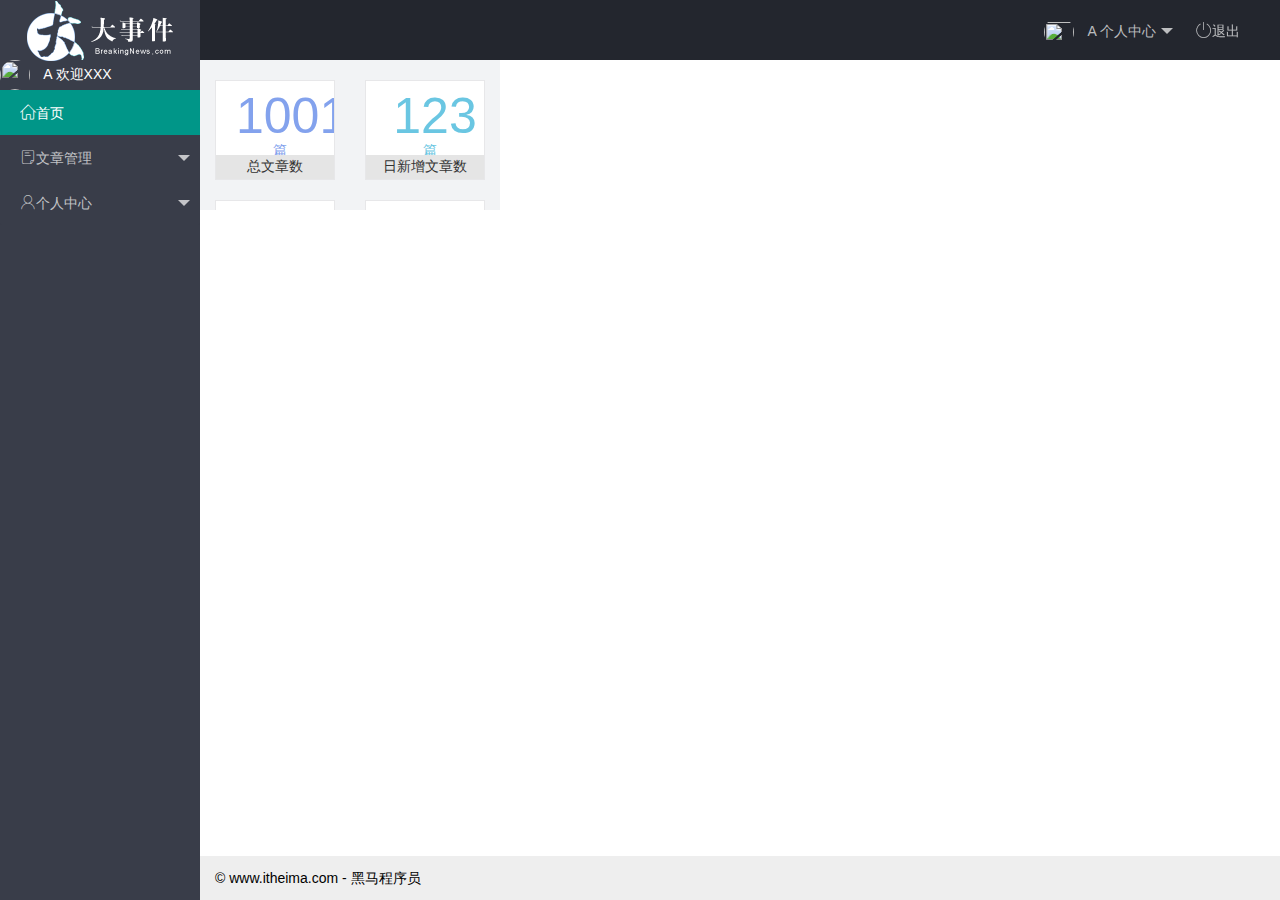
==== index.html @ 80034b75 "完成个人中心功能的开发" ====
<!DOCTYPE html>
<html lang="en">
<head>
    <meta charset="UTF-8">
    <meta http-equiv="X-UA-Compatible" content="IE=edge">
    <meta name="viewport" content="width=device-width, initial-scale=1.0">
    <title>后台主页</title>

    <link rel="stylesheet" href="/assets/lib/layui/css/layui.css"/>
    <link rel="stylesheet" href="/assets/fonts/iconfont.css">
    <link rel="stylesheet" href="/assets/css/index.css"/>
</head>
<body>
    <div class="layui-layout layui-layout-admin">
      <div class="layui-header">
        <div class="layui-logo layui-hide-xs layui-bg-black">
            <img  src="/assets/images/logo.png" alt=""/>
        </div>
        <!-- 头部区域（可配合layui 已有的水平导航） -->
        <ul class="layui-nav layui-layout-right">
          <li class="layui-nav-item layui-hide layui-show-md-inline-block">
            <a href="javascript:;" class="userinfo">
              <img src="//tva1.sinaimg.cn/crop.0.0.118.118.180/5db11ff4gw1e77d3nqrv8j203b03cweg.jpg" class="layui-nav-img">
              <span class="text-avatar">A</span>
              个人中心
            </a>
            <dl class="layui-nav-child">
                <dd><a href="/user/user_info.html" target="fm">基本资料</a></dd>
                <dd><a href="/user/user_avatar.html" target="fm">更换头像</a></dd>
                <dd><a href="/user/user_pwd.html" target="fm">重置密码</a></dd>
              </dl>
            </li>
            <li class="layui-nav-item">
              <a href="javascript:;" id="btnLogout"><span class="iconfont icon-tuichu"></span>退出</a>
            </li>
          </ul>
        </div>
      
      <div class="layui-side layui-bg-black">
        <div class="layui-side-scroll">
          <div class="userinfo">
            <img src="//tva1.sinaimg.cn/crop.0.0.118.118.180/5db11ff4gw1e77d3nqrv8j203b03cweg.jpg" class="layui-nav-img">
            <span class="text-avatar">A</span>
            <span id="welcome">欢迎XXX</span>
          </div>
          <!-- 左侧导航区域（可配合layui已有的垂直导航） -->
          <ul class="layui-nav layui-nav-tree" lay-shrink="all" lay-filter="test">
            <li class="layui-nav-item layui-this"><a href="/home/dashboard.html" target="fm"><span class="iconfont icon-home"></span>首页</a></li>

            <li class="layui-nav-item">
              <a class="" href="javascript:;"><span class="iconfont icon-16"></span>文章管理</a>
              <dl class="layui-nav-child">
                <dd><a href="javascript:;"><i class="layui-icon layui-icon-app"></i> 文章类别</a></dd>
                <dd><a href="javascript:;"><i class="layui-icon layui-icon-app"></i> 文章列表</a></dd>
                <dd><a href="javascript:;"><i class="layui-icon layui-icon-app"></i> 发布文章</a></dd>
              </dl>
            </li>

            <li class="layui-nav-item">
                <a class="" href="javascript:;"><span class="iconfont icon-user"></span>个人中心</a>
                <dl class="layui-nav-child">
                  <dd><a href="/user/user_info.html" target="fm"><i class="layui-icon layui-icon-app"></i> 基本资料</a></dd>
                  <dd><a href="/user/user_avatar.html" target="fm"><i class="layui-icon layui-icon-app"></i> 更换头像</a></dd>
                  <dd><a href="/user/user_pwd.html" target="fm"><i class="layui-icon layui-icon-app"></i> 重置密码</a></dd>
                </dl>
              </li>
          </ul>
        </div>
      </div>

      <!-- 右侧内容主体区 -->
      <div class="layui-body">
            <iframe name="fm" src="/home/dashboard.html" frameborder="0"></iframe>
      </div>
      
      <div class="layui-footer">
        <!-- 底部固定区域 -->
        © www.itheima.com - 黑马程序员
      </div>
    </div>
    
    <!-- 导入layuijs -->
    <script src="/assets/lib/layui/layui.all.js"></script>
    <script src="/assets/lib/jquery.js"></script>
    <script src="/assets/js/baseAPI.js"></script>
    <script src="/assets/js/index.js"></script>
    </body>
</html>
---- assets/lib/layui/css/layui.css ----
/** layui-v2.5.5 MIT License By https://www.layui.com */
 .layui-inline,img{display:inline-block;vertical-align:middle}h1,h2,h3,h4,h5,h6{font-weight:400}.layui-edge,.layui-header,.layui-inline,.layui-main{position:relative}.layui-body,.layui-edge,.layui-elip{overflow:hidden}.layui-btn,.layui-edge,.layui-inline,img{vertical-align:middle}.layui-btn,.layui-disabled,.layui-icon,.layui-unselect{-moz-user-select:none;-webkit-user-select:none;-ms-user-select:none}.layui-elip,.layui-form-checkbox span,.layui-form-pane .layui-form-label{text-overflow:ellipsis;white-space:nowrap}.layui-breadcrumb,.layui-tree-btnGroup{visibility:hidden}blockquote,body,button,dd,div,dl,dt,form,h1,h2,h3,h4,h5,h6,input,li,ol,p,pre,td,textarea,th,ul{margin:0;padding:0;-webkit-tap-highlight-color:rgba(0,0,0,0)}a:active,a:hover{outline:0}img{border:none}li{list-style:none}table{border-collapse:collapse;border-spacing:0}h4,h5,h6{font-size:100%}button,input,optgroup,option,select,textarea{font-family:inherit;font-size:inherit;font-style:inherit;font-weight:inherit;outline:0}pre{white-space:pre-wrap;white-space:-moz-pre-wrap;white-space:-pre-wrap;white-space:-o-pre-wrap;word-wrap:break-word}body{line-height:24px;font:14px Helvetica Neue,Helvetica,PingFang SC,Tahoma,Arial,sans-serif}hr{height:1px;margin:10px 0;border:0;clear:both}a{color:#333;text-decoration:none}a:hover{color:#777}a cite{font-style:normal;*cursor:pointer}.layui-border-box,.layui-border-box *{box-sizing:border-box}.layui-box,.layui-box *{box-sizing:content-box}.layui-clear{clear:both;*zoom:1}.layui-clear:after{content:'\20';clear:both;*zoom:1;display:block;height:0}.layui-inline{*display:inline;*zoom:1}.layui-edge{display:inline-block;width:0;height:0;border-width:6px;border-style:dashed;border-color:transparent}.layui-edge-top{top:-4px;border-bottom-color:#999;border-bottom-style:solid}.layui-edge-right{border-left-color:#999;border-left-style:solid}.layui-edge-bottom{top:2px;border-top-color:#999;border-top-style:solid}.layui-edge-left{border-right-color:#999;border-right-style:solid}.layui-disabled,.layui-disabled:hover{color:#d2d2d2!important;cursor:not-allowed!important}.layui-circle{border-radius:100%}.layui-show{display:block!important}.layui-hide{display:none!important}@font-face{font-family:layui-icon;src:url(../font/iconfont.eot?v=250);src:url(../font/iconfont.eot?v=250#iefix) format('embedded-opentype'),url(../font/iconfont.woff2?v=250) format('woff2'),url(../font/iconfont.woff?v=250) format('woff'),url(../font/iconfont.ttf?v=250) format('truetype'),url(../font/iconfont.svg?v=250#layui-icon) format('svg')}.layui-icon{font-family:layui-icon!important;font-size:16px;font-style:normal;-webkit-font-smoothing:antialiased;-moz-osx-font-smoothing:grayscale}.layui-icon-reply-fill:before{content:"\e611"}.layui-icon-set-fill:before{content:"\e614"}.layui-icon-menu-fill:before{content:"\e60f"}.layui-icon-search:before{content:"\e615"}.layui-icon-share:before{content:"\e641"}.layui-icon-set-sm:before{content:"\e620"}.layui-icon-engine:before{content:"\e628"}.layui-icon-close:before{content:"\1006"}.layui-icon-close-fill:before{content:"\1007"}.layui-icon-chart-screen:before{content:"\e629"}.layui-icon-star:before{content:"\e600"}.layui-icon-circle-dot:before{content:"\e617"}.layui-icon-chat:before{content:"\e606"}.layui-icon-release:before{content:"\e609"}.layui-icon-list:before{content:"\e60a"}.layui-icon-chart:before{content:"\e62c"}.layui-icon-ok-circle:before{content:"\1005"}.layui-icon-layim-theme:before{content:"\e61b"}.layui-icon-table:before{content:"\e62d"}.layui-icon-right:before{content:"\e602"}.layui-icon-left:before{content:"\e603"}.layui-icon-cart-simple:before{content:"\e698"}.layui-icon-face-cry:before{content:"\e69c"}.layui-icon-face-smile:before{content:"\e6af"}.layui-icon-survey:before{content:"\e6b2"}.layui-icon-tree:before{content:"\e62e"}.layui-icon-upload-circle:before{content:"\e62f"}.layui-icon-add-circle:before{content:"\e61f"}.layui-icon-download-circle:before{content:"\e601"}.layui-icon-templeate-1:before{content:"\e630"}.layui-icon-util:before{content:"\e631"}.layui-icon-face-surprised:before{content:"\e664"}.layui-icon-edit:before{content:"\e642"}.layui-icon-speaker:before{content:"\e645"}.layui-icon-down:before{content:"\e61a"}.layui-icon-file:before{content:"\e621"}.layui-icon-layouts:before{content:"\e632"}.layui-icon-rate-half:before{content:"\e6c9"}.layui-icon-add-circle-fine:before{content:"\e608"}.layui-icon-prev-circle:before{content:"\e633"}.layui-icon-read:before{content:"\e705"}.layui-icon-404:before{content:"\e61c"}.layui-icon-carousel:before{content:"\e634"}.layui-icon-help:before{content:"\e607"}.layui-icon-code-circle:before{content:"\e635"}.layui-icon-water:before{content:"\e636"}.layui-icon-username:before{content:"\e66f"}.layui-icon-find-fill:before{content:"\e670"}.layui-icon-about:before{content:"\e60b"}.layui-icon-location:before{content:"\e715"}.layui-icon-up:before{content:"\e619"}.layui-icon-pause:before{content:"\e651"}.layui-icon-date:before{content:"\e637"}.layui-icon-layim-uploadfile:before{content:"\e61d"}.layui-icon-delete:before{content:"\e640"}.layui-icon-play:before{content:"\e652"}.layui-icon-top:before{content:"\e604"}.layui-icon-friends:before{content:"\e612"}.layui-icon-refresh-3:before{content:"\e9aa"}.layui-icon-ok:before{content:"\e605"}.layui-icon-layer:before{content:"\e638"}.layui-icon-face-smile-fine:before{content:"\e60c"}.layui-icon-dollar:before{content:"\e659"}.layui-icon-group:before{content:"\e613"}.layui-icon-layim-download:before{content:"\e61e"}.layui-icon-picture-fine:before{content:"\e60d"}.layui-icon-link:before{content:"\e64c"}.layui-icon-diamond:before{content:"\e735"}.layui-icon-log:before{content:"\e60e"}.layui-icon-rate-solid:before{content:"\e67a"}.layui-icon-fonts-del:before{content:"\e64f"}.layui-icon-unlink:before{content:"\e64d"}.layui-icon-fonts-clear:before{content:"\e639"}.layui-icon-triangle-r:before{content:"\e623"}.layui-icon-circle:before{content:"\e63f"}.layui-icon-radio:before{content:"\e643"}.layui-icon-align-center:before{content:"\e647"}.layui-icon-align-right:before{content:"\e648"}.layui-icon-align-left:before{content:"\e649"}.layui-icon-loading-1:before{content:"\e63e"}.layui-icon-return:before{content:"\e65c"}.layui-icon-fonts-strong:before{content:"\e62b"}.layui-icon-upload:before{content:"\e67c"}.layui-icon-dialogue:before{content:"\e63a"}.layui-icon-video:before{content:"\e6ed"}.layui-icon-headset:before{content:"\e6fc"}.layui-icon-cellphone-fine:before{content:"\e63b"}.layui-icon-add-1:before{content:"\e654"}.layui-icon-face-smile-b:before{content:"\e650"}.layui-icon-fonts-html:before{content:"\e64b"}.layui-icon-form:before{content:"\e63c"}.layui-icon-cart:before{content:"\e657"}.layui-icon-camera-fill:before{content:"\e65d"}.layui-icon-tabs:before{content:"\e62a"}.layui-icon-fonts-code:before{content:"\e64e"}.layui-icon-fire:before{content:"\e756"}.layui-icon-set:before{content:"\e716"}.layui-icon-fonts-u:before{content:"\e646"}.layui-icon-triangle-d:before{content:"\e625"}.layui-icon-tips:before{content:"\e702"}.layui-icon-picture:before{content:"\e64a"}.layui-icon-more-vertical:before{content:"\e671"}.layui-icon-flag:before{content:"\e66c"}.layui-icon-loading:before{content:"\e63d"}.layui-icon-fonts-i:before{content:"\e644"}.layui-icon-refresh-1:before{content:"\e666"}.layui-icon-rmb:before{content:"\e65e"}.layui-icon-home:before{content:"\e68e"}.layui-icon-user:before{content:"\e770"}.layui-icon-notice:before{content:"\e667"}.layui-icon-login-weibo:before{content:"\e675"}.layui-icon-voice:before{content:"\e688"}.layui-icon-upload-drag:before{content:"\e681"}.layui-icon-login-qq:before{content:"\e676"}.layui-icon-snowflake:before{content:"\e6b1"}.layui-icon-file-b:before{content:"\e655"}.layui-icon-template:before{content:"\e663"}.layui-icon-auz:before{content:"\e672"}.layui-icon-console:before{content:"\e665"}.layui-icon-app:before{content:"\e653"}.layui-icon-prev:before{content:"\e65a"}.layui-icon-website:before{content:"\e7ae"}.layui-icon-next:before{content:"\e65b"}.layui-icon-component:before{content:"\e857"}.layui-icon-more:before{content:"\e65f"}.layui-icon-login-wechat:before{content:"\e677"}.layui-icon-shrink-right:before{content:"\e668"}.layui-icon-spread-left:before{content:"\e66b"}.layui-icon-camera:before{content:"\e660"}.layui-icon-note:before{content:"\e66e"}.layui-icon-refresh:before{content:"\e669"}.layui-icon-female:before{content:"\e661"}.layui-icon-male:before{content:"\e662"}.layui-icon-password:before{content:"\e673"}.layui-icon-senior:before{content:"\e674"}.layui-icon-theme:before{content:"\e66a"}.layui-icon-tread:before{content:"\e6c5"}.layui-icon-praise:before{content:"\e6c6"}.layui-icon-star-fill:before{content:"\e658"}.layui-icon-rate:before{content:"\e67b"}.layui-icon-template-1:before{content:"\e656"}.layui-icon-vercode:before{content:"\e679"}.layui-icon-cellphone:before{content:"\e678"}.layui-icon-screen-full:before{content:"\e622"}.layui-icon-screen-restore:before{content:"\e758"}.layui-icon-cols:before{content:"\e610"}.layui-icon-export:before{content:"\e67d"}.layui-icon-print:before{content:"\e66d"}.layui-icon-slider:before{content:"\e714"}.layui-icon-addition:before{content:"\e624"}.layui-icon-subtraction:before{content:"\e67e"}.layui-icon-service:before{content:"\e626"}.layui-icon-transfer:before{content:"\e691"}.layui-main{width:1140px;margin:0 auto}.layui-header{z-index:1000;height:60px}.layui-header a:hover{transition:all .5s;-webkit-transition:all .5s}.layui-side{position:fixed;left:0;top:0;bottom:0;z-index:999;width:200px;overflow-x:hidden}.layui-side-scroll{position:relative;width:220px;height:100%;overflow-x:hidden}.layui-body{position:absolute;left:200px;right:0;top:0;bottom:0;z-index:998;width:auto;overflow-y:auto;box-sizing:border-box}.layui-layout-body{overflow:hidden}.layui-layout-admin .layui-header{background-color:#23262E}.layui-layout-admin .layui-side{top:60px;width:200px;overflow-x:hidden}.layui-layout-admin .layui-body{position:fixed;top:60px;bottom:44px}.layui-layout-admin .layui-main{width:auto;margin:0 15px}.layui-layout-admin .layui-footer{position:fixed;left:200px;right:0;bottom:0;height:44px;line-height:44px;padding:0 15px;background-color:#eee}.layui-layout-admin .layui-logo{position:absolute;left:0;top:0;width:200px;height:100%;line-height:60px;text-align:center;color:#009688;font-size:16px}.layui-layout-admin .layui-header .layui-nav{background:0 0}.layui-layout-left{position:absolute!important;left:200px;top:0}.layui-layout-right{position:absolute!important;right:0;top:0}.layui-container{position:relative;margin:0 auto;padding:0 15px;box-sizing:border-box}.layui-fluid{position:relative;margin:0 auto;padding:0 15px}.layui-row:after,.layui-row:before{content:'';display:block;clear:both}.layui-col-lg1,.layui-col-lg10,.layui-col-lg11,.layui-col-lg12,.layui-col-lg2,.layui-col-lg3,.layui-col-lg4,.layui-col-lg5,.layui-col-lg6,.layui-col-lg7,.layui-col-lg8,.layui-col-lg9,.layui-col-md1,.layui-col-md10,.layui-col-md11,.layui-col-md12,.layui-col-md2,.layui-col-md3,.layui-col-md4,.layui-col-md5,.layui-col-md6,.layui-col-md7,.layui-col-md8,.layui-col-md9,.layui-col-sm1,.layui-col-sm10,.layui-col-sm11,.layui-col-sm12,.layui-col-sm2,.layui-col-sm3,.layui-col-sm4,.layui-col-sm5,.layui-col-sm6,.layui-col-sm7,.layui-col-sm8,.layui-col-sm9,.layui-col-xs1,.layui-col-xs10,.layui-col-xs11,.layui-col-xs12,.layui-col-xs2,.layui-col-xs3,.layui-col-xs4,.layui-col-xs5,.layui-col-xs6,.layui-col-xs7,.layui-col-xs8,.layui-col-xs9{position:relative;display:block;box-sizing:border-box}.layui-col-xs1,.layui-col-xs10,.layui-col-xs11,.layui-col-xs12,.layui-col-xs2,.layui-col-xs3,.layui-col-xs4,.layui-col-xs5,.layui-col-xs6,.layui-col-xs7,.layui-col-xs8,.layui-col-xs9{float:left}.layui-col-xs1{width:8.33333333%}.layui-col-xs2{width:16.66666667%}.layui-col-xs3{width:25%}.layui-col-xs4{width:33.33333333%}.layui-col-xs5{width:41.66666667%}.layui-col-xs6{width:50%}.layui-col-xs7{width:58.33333333%}.layui-col-xs8{width:66.66666667%}.layui-col-xs9{width:75%}.layui-col-xs10{width:83.33333333%}.layui-col-xs11{width:91.66666667%}.layui-col-xs12{width:100%}.layui-col-xs-offset1{margin-left:8.33333333%}.layui-col-xs-offset2{margin-left:16.66666667%}.layui-col-xs-offset3{margin-left:25%}.layui-col-xs-offset4{margin-left:33.33333333%}.layui-col-xs-offset5{margin-left:41.66666667%}.layui-col-xs-offset6{margin-left:50%}.layui-col-xs-offset7{margin-left:58.33333333%}.layui-col-xs-offset8{margin-left:66.66666667%}.layui-col-xs-offset9{margin-left:75%}.layui-col-xs-offset10{margin-left:83.33333333%}.layui-col-xs-offset11{margin-left:91.66666667%}.layui-col-xs-offset12{margin-left:100%}@media screen and (max-width:768px){.layui-hide-xs{display:none!important}.layui-show-xs-block{display:block!important}.layui-show-xs-inline{display:inline!important}.layui-show-xs-inline-block{display:inline-block!important}}@media screen and (min-width:768px){.layui-container{width:750px}.layui-hide-sm{display:none!important}.layui-show-sm-block{display:block!important}.layui-show-sm-inline{display:inline!important}.layui-show-sm-inline-block{display:inline-block!important}.layui-col-sm1,.layui-col-sm10,.layui-col-sm11,.layui-col-sm12,.layui-col-sm2,.layui-col-sm3,.layui-col-sm4,.layui-col-sm5,.layui-col-sm6,.layui-col-sm7,.layui-col-sm8,.layui-col-sm9{float:left}.layui-col-sm1{width:8.33333333%}.layui-col-sm2{width:16.66666667%}.layui-col-sm3{width:25%}.layui-col-sm4{width:33.33333333%}.layui-col-sm5{width:41.66666667%}.layui-col-sm6{width:50%}.layui-col-sm7{width:58.33333333%}.layui-col-sm8{width:66.66666667%}.layui-col-sm9{width:75%}.layui-col-sm10{width:83.33333333%}.layui-col-sm11{width:91.66666667%}.layui-col-sm12{width:100%}.layui-col-sm-offset1{margin-left:8.33333333%}.layui-col-sm-offset2{margin-left:16.66666667%}.layui-col-sm-offset3{margin-left:25%}.layui-col-sm-offset4{margin-left:33.33333333%}.layui-col-sm-offset5{margin-left:41.66666667%}.layui-col-sm-offset6{margin-left:50%}.layui-col-sm-offset7{margin-left:58.33333333%}.layui-col-sm-offset8{margin-left:66.66666667%}.layui-col-sm-offset9{margin-left:75%}.layui-col-sm-offset10{margin-left:83.33333333%}.layui-col-sm-offset11{margin-left:91.66666667%}.layui-col-sm-offset12{margin-left:100%}}@media screen and (min-width:992px){.layui-container{width:970px}.layui-hide-md{display:none!important}.layui-show-md-block{display:block!important}.layui-show-md-inline{display:inline!important}.layui-show-md-inline-block{display:inline-block!important}.layui-col-md1,.layui-col-md10,.layui-col-md11,.layui-col-md12,.layui-col-md2,.layui-col-md3,.layui-col-md4,.layui-col-md5,.layui-col-md6,.layui-col-md7,.layui-col-md8,.layui-col-md9{float:left}.layui-col-md1{width:8.33333333%}.layui-col-md2{width:16.66666667%}.layui-col-md3{width:25%}.layui-col-md4{width:33.33333333%}.layui-col-md5{width:41.66666667%}.layui-col-md6{width:50%}.layui-col-md7{width:58.33333333%}.layui-col-md8{width:66.66666667%}.layui-col-md9{width:75%}.layui-col-md10{width:83.33333333%}.layui-col-md11{width:91.66666667%}.layui-col-md12{width:100%}.layui-col-md-offset1{margin-left:8.33333333%}.layui-col-md-offset2{margin-left:16.66666667%}.layui-col-md-offset3{margin-left:25%}.layui-col-md-offset4{margin-left:33.33333333%}.layui-col-md-offset5{margin-left:41.66666667%}.layui-col-md-offset6{margin-left:50%}.layui-col-md-offset7{margin-left:58.33333333%}.layui-col-md-offset8{margin-left:66.66666667%}.layui-col-md-offset9{margin-left:75%}.layui-col-md-offset10{margin-left:83.33333333%}.layui-col-md-offset11{margin-left:91.66666667%}.layui-col-md-offset12{margin-left:100%}}@media screen and (min-width:1200px){.layui-container{width:1170px}.layui-hide-lg{display:none!important}.layui-show-lg-block{display:block!important}.layui-show-lg-inline{display:inline!important}.layui-show-lg-inline-block{display:inline-block!important}.layui-col-lg1,.layui-col-lg10,.layui-col-lg11,.layui-col-lg12,.layui-col-lg2,.layui-col-lg3,.layui-col-lg4,.layui-col-lg5,.layui-col-lg6,.layui-col-lg7,.layui-col-lg8,.layui-col-lg9{float:left}.layui-col-lg1{width:8.33333333%}.layui-col-lg2{width:16.66666667%}.layui-col-lg3{width:25%}.layui-col-lg4{width:33.33333333%}.layui-col-lg5{width:41.66666667%}.layui-col-lg6{width:50%}.layui-col-lg7{width:58.33333333%}.layui-col-lg8{width:66.66666667%}.layui-col-lg9{width:75%}.layui-col-lg10{width:83.33333333%}.layui-col-lg11{width:91.66666667%}.layui-col-lg12{width:100%}.layui-col-lg-offset1{margin-left:8.33333333%}.layui-col-lg-offset2{margin-left:16.66666667%}.layui-col-lg-offset3{margin-left:25%}.layui-col-lg-offset4{margin-left:33.33333333%}.layui-col-lg-offset5{margin-left:41.66666667%}.layui-col-lg-offset6{margin-left:50%}.layui-col-lg-offset7{margin-left:58.33333333%}.layui-col-lg-offset8{margin-left:66.66666667%}.layui-col-lg-offset9{margin-left:75%}.layui-col-lg-offset10{margin-left:83.33333333%}.layui-col-lg-offset11{margin-left:91.66666667%}.layui-col-lg-offset12{margin-left:100%}}.layui-col-space1{margin:-.5px}.layui-col-space1>*{padding:.5px}.layui-col-space3{margin:-1.5px}.layui-col-space3>*{padding:1.5px}.layui-col-space5{margin:-2.5px}.layui-col-space5>*{padding:2.5px}.layui-col-space8{margin:-3.5px}.layui-col-space8>*{padding:3.5px}.layui-col-space10{margin:-5px}.layui-col-space10>*{padding:5px}.layui-col-space12{margin:-6px}.layui-col-space12>*{padding:6px}.layui-col-space15{margin:-7.5px}.layui-col-space15>*{padding:7.5px}.layui-col-space18{margin:-9px}.layui-col-space18>*{padding:9px}.layui-col-space20{margin:-10px}.layui-col-space20>*{padding:10px}.layui-col-space22{margin:-11px}.layui-col-space22>*{padding:11px}.layui-col-space25{margin:-12.5px}.layui-col-space25>*{padding:12.5px}.layui-col-space30{margin:-15px}.layui-col-space30>*{padding:15px}.layui-btn,.layui-input,.layui-select,.layui-textarea,.layui-upload-button{outline:0;-webkit-appearance:none;transition:all .3s;-webkit-transition:all .3s;box-sizing:border-box}.layui-elem-quote{margin-bottom:10px;padding:15px;line-height:22px;border-left:5px solid #009688;border-radius:0 2px 2px 0;background-color:#f2f2f2}.layui-quote-nm{border-style:solid;border-width:1px 1px 1px 5px;background:0 0}.layui-elem-field{margin-bottom:10px;padding:0;border-width:1px;border-style:solid}.layui-elem-field legend{margin-left:20px;padding:0 10px;font-size:20px;font-weight:300}.layui-field-title{margin:10px 0 20px;border-width:1px 0 0}.layui-field-box{padding:10px 15px}.layui-field-title .layui-field-box{padding:10px 0}.layui-progress{position:relative;height:6px;border-radius:20px;background-color:#e2e2e2}.layui-progress-bar{position:absolute;left:0;top:0;width:0;max-width:100%;height:6px;border-radius:20px;text-align:right;background-color:#5FB878;transition:all .3s;-webkit-transition:all .3s}.layui-progress-big,.layui-progress-big .layui-progress-bar{height:18px;line-height:18px}.layui-progress-text{position:relative;top:-20px;line-height:18px;font-size:12px;color:#666}.layui-progress-big .layui-progress-text{position:static;padding:0 10px;color:#fff}.layui-collapse{border-width:1px;border-style:solid;border-radius:2px}.layui-colla-content,.layui-colla-item{border-top-width:1px;border-top-style:solid}.layui-colla-item:first-child{border-top:none}.layui-colla-title{position:relative;height:42px;line-height:42px;padding:0 15px 0 35px;color:#333;background-color:#f2f2f2;cursor:pointer;font-size:14px;overflow:hidden}.layui-colla-content{display:none;padding:10px 15px;line-height:22px;color:#666}.layui-colla-icon{position:absolute;left:15px;top:0;font-size:14px}.layui-card{margin-bottom:15px;border-radius:2px;background-color:#fff;box-shadow:0 1px 2px 0 rgba(0,0,0,.05)}.layui-card:last-child{margin-bottom:0}.layui-card-header{position:relative;height:42px;line-height:42px;padding:0 15px;border-bottom:1px solid #f6f6f6;color:#333;border-radius:2px 2px 0 0;font-size:14px}.layui-bg-black,.layui-bg-blue,.layui-bg-cyan,.layui-bg-green,.layui-bg-orange,.layui-bg-red{color:#fff!important}.layui-card-body{position:relative;padding:10px 15px;line-height:24px}.layui-card-body[pad15]{padding:15px}.layui-card-body[pad20]{padding:20px}.layui-card-body .layui-table{margin:5px 0}.layui-card .layui-tab{margin:0}.layui-panel-window{position:relative;padding:15px;border-radius:0;border-top:5px solid #E6E6E6;background-color:#fff}.layui-auxiliar-moving{position:fixed;left:0;right:0;top:0;bottom:0;width:100%;height:100%;background:0 0;z-index:9999999999}.layui-form-label,.layui-form-mid,.layui-form-select,.layui-input-block,.layui-input-inline,.layui-textarea{position:relative}.layui-bg-red{background-color:#FF5722!important}.layui-bg-orange{background-color:#FFB800!important}.layui-bg-green{background-color:#009688!important}.layui-bg-cyan{background-color:#2F4056!important}.layui-bg-blue{background-color:#1E9FFF!important}.layui-bg-black{background-color:#393D49!important}.layui-bg-gray{background-color:#eee!important;color:#666!important}.layui-badge-rim,.layui-colla-content,.layui-colla-item,.layui-collapse,.layui-elem-field,.layui-form-pane .layui-form-item[pane],.layui-form-pane .layui-form-label,.layui-input,.layui-layedit,.layui-layedit-tool,.layui-quote-nm,.layui-select,.layui-tab-bar,.layui-tab-card,.layui-tab-title,.layui-tab-title .layui-this:after,.layui-textarea{border-color:#e6e6e6}.layui-timeline-item:before,hr{background-color:#e6e6e6}.layui-text{line-height:22px;font-size:14px;color:#666}.layui-text h1,.layui-text h2,.layui-text h3{font-weight:500;color:#333}.layui-text h1{font-size:30px}.layui-text h2{font-size:24px}.layui-text h3{font-size:18px}.layui-text a:not(.layui-btn){color:#01AAED}.layui-text a:not(.layui-btn):hover{text-decoration:underline}.layui-text ul{padding:5px 0 5px 15px}.layui-text ul li{margin-top:5px;list-style-type:disc}.layui-text em,.layui-word-aux{color:#999!important;padding:0 5px!important}.layui-btn{display:inline-block;height:38px;line-height:38px;padding:0 18px;background-color:#009688;color:#fff;white-space:nowrap;text-align:center;font-size:14px;border:none;border-radius:2px;cursor:pointer}.layui-btn:hover{opacity:.8;filter:alpha(opacity=80);color:#fff}.layui-btn:active{opacity:1;filter:alpha(opacity=100)}.layui-btn+.layui-btn{margin-left:10px}.layui-btn-container{font-size:0}.layui-btn-container .layui-btn{margin-right:10px;margin-bottom:10px}.layui-btn-container .layui-btn+.layui-btn{margin-left:0}.layui-table .layui-btn-container .layui-btn{margin-bottom:9px}.layui-btn-radius{border-radius:100px}.layui-btn .layui-icon{margin-right:3px;font-size:18px;vertical-align:bottom;vertical-align:middle\9}.layui-btn-primary{border:1px solid #C9C9C9;background-color:#fff;color:#555}.layui-btn-primary:hover{border-color:#009688;color:#333}.layui-btn-normal{background-color:#1E9FFF}.layui-btn-warm{background-color:#FFB800}.layui-btn-danger{background-color:#FF5722}.layui-btn-checked{background-color:#5FB878}.layui-btn-disabled,.layui-btn-disabled:active,.layui-btn-disabled:hover{border:1px solid #e6e6e6;background-color:#FBFBFB;color:#C9C9C9;cursor:not-allowed;opacity:1}.layui-btn-lg{height:44px;line-height:44px;padding:0 25px;font-size:16px}.layui-btn-sm{height:30px;line-height:30px;padding:0 10px;font-size:12px}.layui-btn-sm i{font-size:16px!important}.layui-btn-xs{height:22px;line-height:22px;padding:0 5px;font-size:12px}.layui-btn-xs i{font-size:14px!important}.layui-btn-group{display:inline-block;vertical-align:middle;font-size:0}.layui-btn-group .layui-btn{margin-left:0!important;margin-right:0!important;border-left:1px solid rgba(255,255,255,.5);border-radius:0}.layui-btn-group .layui-btn-primary{border-left:none}.layui-btn-group .layui-btn-primary:hover{border-color:#C9C9C9;color:#009688}.layui-btn-group .layui-btn:first-child{border-left:none;border-radius:2px 0 0 2px}.layui-btn-group .layui-btn-primary:first-child{border-left:1px solid #c9c9c9}.layui-btn-group .layui-btn:last-child{border-radius:0 2px 2px 0}.layui-btn-group .layui-btn+.layui-btn{margin-left:0}.layui-btn-group+.layui-btn-group{margin-left:10px}.layui-btn-fluid{width:100%}.layui-input,.layui-select,.layui-textarea{height:38px;line-height:1.3;line-height:38px\9;border-width:1px;border-style:solid;background-color:#fff;border-radius:2px}.layui-input::-webkit-input-placeholder,.layui-select::-webkit-input-placeholder,.layui-textarea::-webkit-input-placeholder{line-height:1.3}.layui-input,.layui-textarea{display:block;width:100%;padding-left:10px}.layui-input:hover,.layui-textarea:hover{border-color:#D2D2D2!important}.layui-input:focus,.layui-textarea:focus{border-color:#C9C9C9!important}.layui-textarea{min-height:100px;height:auto;line-height:20px;padding:6px 10px;resize:vertical}.layui-select{padding:0 10px}.layui-form input[type=checkbox],.layui-form input[type=radio],.layui-form select{display:none}.layui-form [lay-ignore]{display:initial}.layui-form-item{margin-bottom:15px;clear:both;*zoom:1}.layui-form-item:after{content:'\20';clear:both;*zoom:1;display:block;height:0}.layui-form-label{float:left;display:block;padding:9px 15px;width:80px;font-weight:400;line-height:20px;text-align:right}.layui-form-label-col{display:block;float:none;padding:9px 0;line-height:20px;text-align:left}.layui-form-item .layui-inline{margin-bottom:5px;margin-right:10px}.layui-input-block{margin-left:110px;min-height:36px}.layui-input-inline{display:inline-block;vertical-align:middle}.layui-form-item .layui-input-inline{float:left;width:190px;margin-right:10px}.layui-form-text .layui-input-inline{width:auto}.layui-form-mid{float:left;display:block;padding:9px 0!important;line-height:20px;margin-right:10px}.layui-form-danger+.layui-form-select .layui-input,.layui-form-danger:focus{border-color:#FF5722!important}.layui-form-select .layui-input{padding-right:30px;cursor:pointer}.layui-form-select .layui-edge{position:absolute;right:10px;top:50%;margin-top:-3px;cursor:pointer;border-width:6px;border-top-color:#c2c2c2;border-top-style:solid;transition:all .3s;-webkit-transition:all .3s}.layui-form-select dl{display:none;position:absolute;left:0;top:42px;padding:5px 0;z-index:899;min-width:100%;border:1px solid #d2d2d2;max-height:300px;overflow-y:auto;background-color:#fff;border-radius:2px;box-shadow:0 2px 4px rgba(0,0,0,.12);box-sizing:border-box}.layui-form-select dl dd,.layui-form-select dl dt{padding:0 10px;line-height:36px;white-space:nowrap;overflow:hidden;text-overflow:ellipsis}.layui-form-select dl dt{font-size:12px;color:#999}.layui-form-select dl dd{cursor:pointer}.layui-form-select dl dd:hover{background-color:#f2f2f2;-webkit-transition:.5s all;transition:.5s all}.layui-form-select .layui-select-group dd{padding-left:20px}.layui-form-select dl dd.layui-select-tips{padding-left:10px!important;color:#999}.layui-form-select dl dd.layui-this{background-color:#5FB878;color:#fff}.layui-form-checkbox,.layui-form-select dl dd.layui-disabled{background-color:#fff}.layui-form-selected dl{display:block}.layui-form-checkbox,.layui-form-checkbox *,.layui-form-switch{display:inline-block;vertical-align:middle}.layui-form-selected .layui-edge{margin-top:-9px;-webkit-transform:rotate(180deg);transform:rotate(180deg);margin-top:-3px\9}:root .layui-form-selected .layui-edge{margin-top:-9px\0/IE9}.layui-form-selectup dl{top:auto;bottom:42px}.layui-select-none{margin:5px 0;text-align:center;color:#999}.layui-select-disabled .layui-disabled{border-color:#eee!important}.layui-select-disabled .layui-edge{border-top-color:#d2d2d2}.layui-form-checkbox{position:relative;height:30px;line-height:30px;margin-right:10px;padding-right:30px;cursor:pointer;font-size:0;-webkit-transition:.1s linear;transition:.1s linear;box-sizing:border-box}.layui-form-checkbox span{padding:0 10px;height:100%;font-size:14px;border-radius:2px 0 0 2px;background-color:#d2d2d2;color:#fff;overflow:hidden}.layui-form-checkbox:hover span{background-color:#c2c2c2}.layui-form-checkbox i{position:absolute;right:0;top:0;width:30px;height:28px;border:1px solid #d2d2d2;border-left:none;border-radius:0 2px 2px 0;color:#fff;font-size:20px;text-align:center}.layui-form-checkbox:hover i{border-color:#c2c2c2;color:#c2c2c2}.layui-form-checked,.layui-form-checked:hover{border-color:#5FB878}.layui-form-checked span,.layui-form-checked:hover span{background-color:#5FB878}.layui-form-checked i,.layui-form-checked:hover i{color:#5FB878}.layui-form-item .layui-form-checkbox{margin-top:4px}.layui-form-checkbox[lay-skin=primary]{height:auto!important;line-height:normal!important;min-width:18px;min-height:18px;border:none!important;margin-right:0;padding-left:28px;padding-right:0;background:0 0}.layui-form-checkbox[lay-skin=primary] span{padding-left:0;padding-right:15px;line-height:18px;background:0 0;color:#666}.layui-form-checkbox[lay-skin=primary] i{right:auto;left:0;width:16px;height:16px;line-height:16px;border:1px solid #d2d2d2;font-size:12px;border-radius:2px;background-color:#fff;-webkit-transition:.1s linear;transition:.1s linear}.layui-form-checkbox[lay-skin=primary]:hover i{border-color:#5FB878;color:#fff}.layui-form-checked[lay-skin=primary] i{border-color:#5FB878!important;background-color:#5FB878;color:#fff}.layui-checkbox-disbaled[lay-skin=primary] span{background:0 0!important;color:#c2c2c2}.layui-checkbox-disbaled[lay-skin=primary]:hover i{border-color:#d2d2d2}.layui-form-item .layui-form-checkbox[lay-skin=primary]{margin-top:10px}.layui-form-switch{position:relative;height:22px;line-height:22px;min-width:35px;padding:0 5px;margin-top:8px;border:1px solid #d2d2d2;border-radius:20px;cursor:pointer;background-color:#fff;-webkit-transition:.1s linear;transition:.1s linear}.layui-form-switch i{position:absolute;left:5px;top:3px;width:16px;height:16px;border-radius:20px;background-color:#d2d2d2;-webkit-transition:.1s linear;transition:.1s linear}.layui-form-switch em{position:relative;top:0;width:25px;margin-left:21px;padding:0!important;text-align:center!important;color:#999!important;font-style:normal!important;font-size:12px}.layui-form-onswitch{border-color:#5FB878;background-color:#5FB878}.layui-checkbox-disbaled,.layui-checkbox-disbaled i{border-color:#e2e2e2!important}.layui-form-onswitch i{left:100%;margin-left:-21px;background-color:#fff}.layui-form-onswitch em{margin-left:5px;margin-right:21px;color:#fff!important}.layui-checkbox-disbaled span{background-color:#e2e2e2!important}.layui-checkbox-disbaled:hover i{color:#fff!important}[lay-radio]{display:none}.layui-form-radio,.layui-form-radio *{display:inline-block;vertical-align:middle}.layui-form-radio{line-height:28px;margin:6px 10px 0 0;padding-right:10px;cursor:pointer;font-size:0}.layui-form-radio *{font-size:14px}.layui-form-radio>i{margin-right:8px;font-size:22px;color:#c2c2c2}.layui-form-radio>i:hover,.layui-form-radioed>i{color:#5FB878}.layui-radio-disbaled>i{color:#e2e2e2!important}.layui-form-pane .layui-form-label{width:110px;padding:8px 15px;height:38px;line-height:20px;border-width:1px;border-style:solid;border-radius:2px 0 0 2px;text-align:center;background-color:#FBFBFB;overflow:hidden;box-sizing:border-box}.layui-form-pane .layui-input-inline{margin-left:-1px}.layui-form-pane .layui-input-block{margin-left:110px;left:-1px}.layui-form-pane .layui-input{border-radius:0 2px 2px 0}.layui-form-pane .layui-form-text .layui-form-label{float:none;width:100%;border-radius:2px;box-sizing:border-box;text-align:left}.layui-form-pane .layui-form-text .layui-input-inline{display:block;margin:0;top:-1px;clear:both}.layui-form-pane .layui-form-text .layui-input-block{margin:0;left:0;top:-1px}.layui-form-pane .layui-form-text .layui-textarea{min-height:100px;border-radius:0 0 2px 2px}.layui-form-pane .layui-form-checkbox{margin:4px 0 4px 10px}.layui-form-pane .layui-form-radio,.layui-form-pane .layui-form-switch{margin-top:6px;margin-left:10px}.layui-form-pane .layui-form-item[pane]{position:relative;border-width:1px;border-style:solid}.layui-form-pane .layui-form-item[pane] .layui-form-label{position:absolute;left:0;top:0;height:100%;border-width:0 1px 0 0}.layui-form-pane .layui-form-item[pane] .layui-input-inline{margin-left:110px}@media screen and (max-width:450px){.layui-form-item .layui-form-label{text-overflow:ellipsis;overflow:hidden;white-space:nowrap}.layui-form-item .layui-inline{display:block;margin-right:0;margin-bottom:20px;clear:both}.layui-form-item .layui-inline:after{content:'\20';clear:both;display:block;height:0}.layui-form-item .layui-input-inline{display:block;float:none;left:-3px;width:auto;margin:0 0 10px 112px}.layui-form-item .layui-input-inline+.layui-form-mid{margin-left:110px;top:-5px;padding:0}.layui-form-item .layui-form-checkbox{margin-right:5px;margin-bottom:5px}}.layui-layedit{border-width:1px;border-style:solid;border-radius:2px}.layui-layedit-tool{padding:3px 5px;border-bottom-width:1px;border-bottom-style:solid;font-size:0}.layedit-tool-fixed{position:fixed;top:0;border-top:1px solid #e2e2e2}.layui-layedit-tool .layedit-tool-mid,.layui-layedit-tool .layui-icon{display:inline-block;vertical-align:middle;text-align:center;font-size:14px}.layui-layedit-tool .layui-icon{position:relative;width:32px;height:30px;line-height:30px;margin:3px 5px;color:#777;cursor:pointer;border-radius:2px}.layui-layedit-tool .layui-icon:hover{color:#393D49}.layui-layedit-tool .layui-icon:active{color:#000}.layui-layedit-tool .layedit-tool-active{background-color:#e2e2e2;color:#000}.layui-layedit-tool .layui-disabled,.layui-layedit-tool .layui-disabled:hover{color:#d2d2d2;cursor:not-allowed}.layui-layedit-tool .layedit-tool-mid{width:1px;height:18px;margin:0 10px;background-color:#d2d2d2}.layedit-tool-html{width:50px!important;font-size:30px!important}.layedit-tool-b,.layedit-tool-code,.layedit-tool-help{font-size:16px!important}.layedit-tool-d,.layedit-tool-face,.layedit-tool-image,.layedit-tool-unlink{font-size:18px!important}.layedit-tool-image input{position:absolute;font-size:0;left:0;top:0;width:100%;height:100%;opacity:.01;filter:Alpha(opacity=1);cursor:pointer}.layui-layedit-iframe iframe{display:block;width:100%}#LAY_layedit_code{overflow:hidden}.layui-laypage{display:inline-block;*display:inline;*zoom:1;vertical-align:middle;margin:10px 0;font-size:0}.layui-laypage>a:first-child,.layui-laypage>a:first-child em{border-radius:2px 0 0 2px}.layui-laypage>a:last-child,.layui-laypage>a:last-child em{border-radius:0 2px 2px 0}.layui-laypage>:first-child{margin-left:0!important}.layui-laypage>:last-child{margin-right:0!important}.layui-laypage a,.layui-laypage button,.layui-laypage input,.layui-laypage select,.layui-laypage span{border:1px solid #e2e2e2}.layui-laypage a,.layui-laypage span{display:inline-block;*display:inline;*zoom:1;vertical-align:middle;padding:0 15px;height:28px;line-height:28px;margin:0 -1px 5px 0;background-color:#fff;color:#333;font-size:12px}.layui-flow-more a *,.layui-laypage input,.layui-table-view select[lay-ignore]{display:inline-block}.layui-laypage a:hover{color:#009688}.layui-laypage em{font-style:normal}.layui-laypage .layui-laypage-spr{color:#999;font-weight:700}.layui-laypage a{text-decoration:none}.layui-laypage .layui-laypage-curr{position:relative}.layui-laypage .layui-laypage-curr em{position:relative;color:#fff}.layui-laypage .layui-laypage-curr .layui-laypage-em{position:absolute;left:-1px;top:-1px;padding:1px;width:100%;height:100%;background-color:#009688}.layui-laypage-em{border-radius:2px}.layui-laypage-next em,.layui-laypage-prev em{font-family:Sim sun;font-size:16px}.layui-laypage .layui-laypage-count,.layui-laypage .layui-laypage-limits,.layui-laypage .layui-laypage-refresh,.layui-laypage .layui-laypage-skip{margin-left:10px;margin-right:10px;padding:0;border:none}.layui-laypage .layui-laypage-limits,.layui-laypage .layui-laypage-refresh{vertical-align:top}.layui-laypage .layui-laypage-refresh i{font-size:18px;cursor:pointer}.layui-laypage select{height:22px;padding:3px;border-radius:2px;cursor:pointer}.layui-laypage .layui-laypage-skip{height:30px;line-height:30px;color:#999}.layui-laypage button,.layui-laypage input{height:30px;line-height:30px;border-radius:2px;vertical-align:top;background-color:#fff;box-sizing:border-box}.layui-laypage input{width:40px;margin:0 10px;padding:0 3px;text-align:center}.layui-laypage input:focus,.layui-laypage select:focus{border-color:#009688!important}.layui-laypage button{margin-left:10px;padding:0 10px;cursor:pointer}.layui-table,.layui-table-view{margin:10px 0}.layui-flow-more{margin:10px 0;text-align:center;color:#999;font-size:14px}.layui-flow-more a{height:32px;line-height:32px}.layui-flow-more a *{vertical-align:top}.layui-flow-more a cite{padding:0 20px;border-radius:3px;background-color:#eee;color:#333;font-style:normal}.layui-flow-more a cite:hover{opacity:.8}.layui-flow-more a i{font-size:30px;color:#737383}.layui-table{width:100%;background-color:#fff;color:#666}.layui-table tr{transition:all .3s;-webkit-transition:all .3s}.layui-table th{text-align:left;font-weight:400}.layui-table tbody tr:hover,.layui-table thead tr,.layui-table-click,.layui-table-header,.layui-table-hover,.layui-table-mend,.layui-table-patch,.layui-table-tool,.layui-table-total,.layui-table-total tr,.layui-table[lay-even] tr:nth-child(even){background-color:#f2f2f2}.layui-table td,.layui-table th,.layui-table-col-set,.layui-table-fixed-r,.layui-table-grid-down,.layui-table-header,.layui-table-page,.layui-table-tips-main,.layui-table-tool,.layui-table-total,.layui-table-view,.layui-table[lay-skin=line],.layui-table[lay-skin=row]{border-width:1px;border-style:solid;border-color:#e6e6e6}.layui-table td,.layui-table th{position:relative;padding:9px 15px;min-height:20px;line-height:20px;font-size:14px}.layui-table[lay-skin=line] td,.layui-table[lay-skin=line] th{border-width:0 0 1px}.layui-table[lay-skin=row] td,.layui-table[lay-skin=row] th{border-width:0 1px 0 0}.layui-table[lay-skin=nob] td,.layui-table[lay-skin=nob] th{border:none}.layui-table img{max-width:100px}.layui-table[lay-size=lg] td,.layui-table[lay-size=lg] th{padding:15px 30px}.layui-table-view .layui-table[lay-size=lg] .layui-table-cell{height:40px;line-height:40px}.layui-table[lay-size=sm] td,.layui-table[lay-size=sm] th{font-size:12px;padding:5px 10px}.layui-table-view .layui-table[lay-size=sm] .layui-table-cell{height:20px;line-height:20px}.layui-table[lay-data]{display:none}.layui-table-box{position:relative;overflow:hidden}.layui-table-view .layui-table{position:relative;width:auto;margin:0}.layui-table-view .layui-table[lay-skin=line]{border-width:0 1px 0 0}.layui-table-view .layui-table[lay-skin=row]{border-width:0 0 1px}.layui-table-view .layui-table td,.layui-table-view .layui-table th{padding:5px 0;border-top:none;border-left:none}.layui-table-view .layui-table th.layui-unselect .layui-table-cell span{cursor:pointer}.layui-table-view .layui-table td{cursor:default}.layui-table-view .layui-table td[data-edit=text]{cursor:text}.layui-table-view .layui-form-checkbox[lay-skin=primary] i{width:18px;height:18px}.layui-table-view .layui-form-radio{line-height:0;padding:0}.layui-table-view .layui-form-radio>i{margin:0;font-size:20px}.layui-table-init{position:absolute;left:0;top:0;width:100%;height:100%;text-align:center;z-index:110}.layui-table-init .layui-icon{position:absolute;left:50%;top:50%;margin:-15px 0 0 -15px;font-size:30px;color:#c2c2c2}.layui-table-header{border-width:0 0 1px;overflow:hidden}.layui-table-header .layui-table{margin-bottom:-1px}.layui-table-tool .layui-inline[lay-event]{position:relative;width:26px;height:26px;padding:5px;line-height:16px;margin-right:10px;text-align:center;color:#333;border:1px solid #ccc;cursor:pointer;-webkit-transition:.5s all;transition:.5s all}.layui-table-tool .layui-inline[lay-event]:hover{border:1px solid #999}.layui-table-tool-temp{padding-right:120px}.layui-table-tool-self{position:absolute;right:17px;top:10px}.layui-table-tool .layui-table-tool-self .layui-inline[lay-event]{margin:0 0 0 10px}.layui-table-tool-panel{position:absolute;top:29px;left:-1px;padding:5px 0;min-width:150px;min-height:40px;border:1px solid #d2d2d2;text-align:left;overflow-y:auto;background-color:#fff;box-shadow:0 2px 4px rgba(0,0,0,.12)}.layui-table-cell,.layui-table-tool-panel li{overflow:hidden;text-overflow:ellipsis;white-space:nowrap}.layui-table-tool-panel li{padding:0 10px;line-height:30px;-webkit-transition:.5s all;transition:.5s all}.layui-table-tool-panel li .layui-form-checkbox[lay-skin=primary]{width:100%;padding-left:28px}.layui-table-tool-panel li:hover{background-color:#f2f2f2}.layui-table-tool-panel li .layui-form-checkbox[lay-skin=primary] i{position:absolute;left:0;top:0}.layui-table-tool-panel li .layui-form-checkbox[lay-skin=primary] span{padding:0}.layui-table-tool .layui-table-tool-self .layui-table-tool-panel{left:auto;right:-1px}.layui-table-col-set{position:absolute;right:0;top:0;width:20px;height:100%;border-width:0 0 0 1px;background-color:#fff}.layui-table-sort{width:10px;height:20px;margin-left:5px;cursor:pointer!important}.layui-table-sort .layui-edge{position:absolute;left:5px;border-width:5px}.layui-table-sort .layui-table-sort-asc{top:3px;border-top:none;border-bottom-style:solid;border-bottom-color:#b2b2b2}.layui-table-sort .layui-table-sort-asc:hover{border-bottom-color:#666}.layui-table-sort .layui-table-sort-desc{bottom:5px;border-bottom:none;border-top-style:solid;border-top-color:#b2b2b2}.layui-table-sort .layui-table-sort-desc:hover{border-top-color:#666}.layui-table-sort[lay-sort=asc] .layui-table-sort-asc{border-bottom-color:#000}.layui-table-sort[lay-sort=desc] .layui-table-sort-desc{border-top-color:#000}.layui-table-cell{height:28px;line-height:28px;padding:0 15px;position:relative;box-sizing:border-box}.layui-table-cell .layui-form-checkbox[lay-skin=primary]{top:-1px;padding:0}.layui-table-cell .layui-table-link{color:#01AAED}.laytable-cell-checkbox,.laytable-cell-numbers,.laytable-cell-radio,.laytable-cell-space{padding:0;text-align:center}.layui-table-body{position:relative;overflow:auto;margin-right:-1px;margin-bottom:-1px}.layui-table-body .layui-none{line-height:26px;padding:15px;text-align:center;color:#999}.layui-table-fixed{position:absolute;left:0;top:0;z-index:101}.layui-table-fixed .layui-table-body{overflow:hidden}.layui-table-fixed-l{box-shadow:0 -1px 8px rgba(0,0,0,.08)}.layui-table-fixed-r{left:auto;right:-1px;border-width:0 0 0 1px;box-shadow:-1px 0 8px rgba(0,0,0,.08)}.layui-table-fixed-r .layui-table-header{position:relative;overflow:visible}.layui-table-mend{position:absolute;right:-49px;top:0;height:100%;width:50px}.layui-table-tool{position:relative;z-index:890;width:100%;min-height:50px;line-height:30px;padding:10px 15px;border-width:0 0 1px}.layui-table-tool .layui-btn-container{margin-bottom:-10px}.layui-table-page,.layui-table-total{border-width:1px 0 0;margin-bottom:-1px;overflow:hidden}.layui-table-page{position:relative;width:100%;padding:7px 7px 0;height:41px;font-size:12px;white-space:nowrap}.layui-table-page>div{height:26px}.layui-table-page .layui-laypage{margin:0}.layui-table-page .layui-laypage a,.layui-table-page .layui-laypage span{height:26px;line-height:26px;margin-bottom:10px;border:none;background:0 0}.layui-table-page .layui-laypage a,.layui-table-page .layui-laypage span.layui-laypage-curr{padding:0 12px}.layui-table-page .layui-laypage span{margin-left:0;padding:0}.layui-table-page .layui-laypage .layui-laypage-prev{margin-left:-7px!important}.layui-table-page .layui-laypage .layui-laypage-curr .layui-laypage-em{left:0;top:0;padding:0}.layui-table-page .layui-laypage button,.layui-table-page .layui-laypage input{height:26px;line-height:26px}.layui-table-page .layui-laypage input{width:40px}.layui-table-page .layui-laypage button{padding:0 10px}.layui-table-page select{height:18px}.layui-table-patch .layui-table-cell{padding:0;width:30px}.layui-table-edit{position:absolute;left:0;top:0;width:100%;height:100%;padding:0 14px 1px;border-radius:0;box-shadow:1px 1px 20px rgba(0,0,0,.15)}.layui-table-edit:focus{border-color:#5FB878!important}select.layui-table-edit{padding:0 0 0 10px;border-color:#C9C9C9}.layui-table-view .layui-form-checkbox,.layui-table-view .layui-form-radio,.layui-table-view .layui-form-switch{top:0;margin:0;box-sizing:content-box}.layui-table-view .layui-form-checkbox{top:-1px;height:26px;line-height:26px}.layui-table-view .layui-form-checkbox i{height:26px}.layui-table-grid .layui-table-cell{overflow:visible}.layui-table-grid-down{position:absolute;top:0;right:0;width:26px;height:100%;padding:5px 0;border-width:0 0 0 1px;text-align:center;background-color:#fff;color:#999;cursor:pointer}.layui-table-grid-down .layui-icon{position:absolute;top:50%;left:50%;margin:-8px 0 0 -8px}.layui-table-grid-down:hover{background-color:#fbfbfb}body .layui-table-tips .layui-layer-content{background:0 0;padding:0;box-shadow:0 1px 6px rgba(0,0,0,.12)}.layui-table-tips-main{margin:-44px 0 0 -1px;max-height:150px;padding:8px 15px;font-size:14px;overflow-y:scroll;background-color:#fff;color:#666}.layui-table-tips-c{position:absolute;right:-3px;top:-13px;width:20px;height:20px;padding:3px;cursor:pointer;background-color:#666;border-radius:50%;color:#fff}.layui-table-tips-c:hover{background-color:#777}.layui-table-tips-c:before{position:relative;right:-2px}.layui-upload-file{display:none!important;opacity:.01;filter:Alpha(opacity=1)}.layui-upload-drag,.layui-upload-form,.layui-upload-wrap{display:inline-block}.layui-upload-list{margin:10px 0}.layui-upload-choose{padding:0 10px;color:#999}.layui-upload-drag{position:relative;padding:30px;border:1px dashed #e2e2e2;background-color:#fff;text-align:center;cursor:pointer;color:#999}.layui-upload-drag .layui-icon{font-size:50px;color:#009688}.layui-upload-drag[lay-over]{border-color:#009688}.layui-upload-iframe{position:absolute;width:0;height:0;border:0;visibility:hidden}.layui-upload-wrap{position:relative;vertical-align:middle}.layui-upload-wrap .layui-upload-file{display:block!important;position:absolute;left:0;top:0;z-index:10;font-size:100px;width:100%;height:100%;opacity:.01;filter:Alpha(opacity=1);cursor:pointer}.layui-transfer-active,.layui-transfer-box{display:inline-block;vertical-align:middle}.layui-transfer-box,.layui-transfer-header,.layui-transfer-search{border-width:0;border-style:solid;border-color:#e6e6e6}.layui-transfer-box{position:relative;border-width:1px;width:200px;height:360px;border-radius:2px;background-color:#fff}.layui-transfer-box .layui-form-checkbox{width:100%;margin:0!important}.layui-transfer-header{height:38px;line-height:38px;padding:0 10px;border-bottom-width:1px}.layui-transfer-search{position:relative;padding:10px;border-bottom-width:1px}.layui-transfer-search .layui-input{height:32px;padding-left:30px;font-size:12px}.layui-transfer-search .layui-icon-search{position:absolute;left:20px;top:50%;margin-top:-8px;color:#666}.layui-transfer-active{margin:0 15px}.layui-transfer-active .layui-btn{display:block;margin:0;padding:0 15px;background-color:#5FB878;border-color:#5FB878;color:#fff}.layui-transfer-active .layui-btn-disabled{background-color:#FBFBFB;border-color:#e6e6e6;color:#C9C9C9}.layui-transfer-active .layui-btn:first-child{margin-bottom:15px}.layui-transfer-active .layui-btn .layui-icon{margin:0;font-size:14px!important}.layui-transfer-data{padding:5px 0;overflow:auto}.layui-transfer-data li{height:32px;line-height:32px;padding:0 10px}.layui-transfer-data li:hover{background-color:#f2f2f2;transition:.5s all}.layui-transfer-data .layui-none{padding:15px 10px;text-align:center;color:#999}.layui-nav{position:relative;padding:0 20px;background-color:#393D49;color:#fff;border-radius:2px;font-size:0;box-sizing:border-box}.layui-nav *{font-size:14px}.layui-nav .layui-nav-item{position:relative;display:inline-block;*display:inline;*zoom:1;vertical-align:middle;line-height:60px}.layui-nav .layui-nav-item a{display:block;padding:0 20px;color:#fff;color:rgba(255,255,255,.7);transition:all .3s;-webkit-transition:all .3s}.layui-nav .layui-this:after,.layui-nav-bar,.layui-nav-tree .layui-nav-itemed:after{position:absolute;left:0;top:0;width:0;height:5px;background-color:#5FB878;transition:all .2s;-webkit-transition:all .2s}.layui-nav-bar{z-index:1000}.layui-nav .layui-nav-item a:hover,.layui-nav .layui-this a{color:#fff}.layui-nav .layui-this:after{content:'';top:auto;bottom:0;width:100%}.layui-nav-img{width:30px;height:30px;margin-right:10px;border-radius:50%}.layui-nav .layui-nav-more{content:'';width:0;height:0;border-style:solid dashed dashed;border-color:#fff transparent transparent;overflow:hidden;cursor:pointer;transition:all .2s;-webkit-transition:all .2s;position:absolute;top:50%;right:3px;margin-top:-3px;border-width:6px;border-top-color:rgba(255,255,255,.7)}.layui-nav .layui-nav-mored,.layui-nav-itemed>a .layui-nav-more{margin-top:-9px;border-style:dashed dashed solid;border-color:transparent transparent #fff}.layui-nav-child{display:none;position:absolute;left:0;top:65px;min-width:100%;line-height:36px;padding:5px 0;box-shadow:0 2px 4px rgba(0,0,0,.12);border:1px solid #d2d2d2;background-color:#fff;z-index:100;border-radius:2px;white-space:nowrap}.layui-nav .layui-nav-child a{color:#333}.layui-nav .layui-nav-child a:hover{background-color:#f2f2f2;color:#000}.layui-nav-child dd{position:relative}.layui-nav .layui-nav-child dd.layui-this a,.layui-nav-child dd.layui-this{background-color:#5FB878;color:#fff}.layui-nav-child dd.layui-this:after{display:none}.layui-nav-tree{width:200px;padding:0}.layui-nav-tree .layui-nav-item{display:block;width:100%;line-height:45px}.layui-nav-tree .layui-nav-item a{position:relative;height:45px;line-height:45px;text-overflow:ellipsis;overflow:hidden;white-space:nowrap}.layui-nav-tree .layui-nav-item a:hover{background-color:#4E5465}.layui-nav-tree .layui-nav-bar{width:5px;height:0;background-color:#009688}.layui-nav-tree .layui-nav-child dd.layui-this,.layui-nav-tree .layui-nav-child dd.layui-this a,.layui-nav-tree .layui-this,.layui-nav-tree .layui-this>a,.layui-nav-tree .layui-this>a:hover{background-color:#009688;color:#fff}.layui-nav-tree .layui-this:after{display:none}.layui-nav-itemed>a,.layui-nav-tree .layui-nav-title a,.layui-nav-tree .layui-nav-title a:hover{color:#fff!important}.layui-nav-tree .layui-nav-child{position:relative;z-index:0;top:0;border:none;box-shadow:none}.layui-nav-tree .layui-nav-child a{height:40px;line-height:40px;color:#fff;color:rgba(255,255,255,.7)}.layui-nav-tree .layui-nav-child,.layui-nav-tree .layui-nav-child a:hover{background:0 0;color:#fff}.layui-nav-tree .layui-nav-more{right:10px}.layui-nav-itemed>.layui-nav-child{display:block;padding:0;background-color:rgba(0,0,0,.3)!important}.layui-nav-itemed>.layui-nav-child>.layui-this>.layui-nav-child{display:block}.layui-nav-side{position:fixed;top:0;bottom:0;left:0;overflow-x:hidden;z-index:999}.layui-bg-blue .layui-nav-bar,.layui-bg-blue .layui-nav-itemed:after,.layui-bg-blue .layui-this:after{background-color:#93D1FF}.layui-bg-blue .layui-nav-child dd.layui-this{background-color:#1E9FFF}.layui-bg-blue .layui-nav-itemed>a,.layui-nav-tree.layui-bg-blue .layui-nav-title a,.layui-nav-tree.layui-bg-blue .layui-nav-title a:hover{background-color:#007DDB!important}.layui-breadcrumb{font-size:0}.layui-breadcrumb>*{font-size:14px}.layui-breadcrumb a{color:#999!important}.layui-breadcrumb a:hover{color:#5FB878!important}.layui-breadcrumb a cite{color:#666;font-style:normal}.layui-breadcrumb span[lay-separator]{margin:0 10px;color:#999}.layui-tab{margin:10px 0;text-align:left!important}.layui-tab[overflow]>.layui-tab-title{overflow:hidden}.layui-tab-title{position:relative;left:0;height:40px;white-space:nowrap;font-size:0;border-bottom-width:1px;border-bottom-style:solid;transition:all .2s;-webkit-transition:all .2s}.layui-tab-title li{display:inline-block;*display:inline;*zoom:1;vertical-align:middle;font-size:14px;transition:all .2s;-webkit-transition:all .2s;position:relative;line-height:40px;min-width:65px;padding:0 15px;text-align:center;cursor:pointer}.layui-tab-title li a{display:block}.layui-tab-title .layui-this{color:#000}.layui-tab-title .layui-this:after{position:absolute;left:0;top:0;content:'';width:100%;height:41px;border-width:1px;border-style:solid;border-bottom-color:#fff;border-radius:2px 2px 0 0;box-sizing:border-box;pointer-events:none}.layui-tab-bar{position:absolute;right:0;top:0;z-index:10;width:30px;height:39px;line-height:39px;border-width:1px;border-style:solid;border-radius:2px;text-align:center;background-color:#fff;cursor:pointer}.layui-tab-bar .layui-icon{position:relative;display:inline-block;top:3px;transition:all .3s;-webkit-transition:all .3s}.layui-tab-item{display:none}.layui-tab-more{padding-right:30px;height:auto!important;white-space:normal!important}.layui-tab-more li.layui-this:after{border-bottom-color:#e2e2e2;border-radius:2px}.layui-tab-more .layui-tab-bar .layui-icon{top:-2px;top:3px\9;-webkit-transform:rotate(180deg);transform:rotate(180deg)}:root .layui-tab-more .layui-tab-bar .layui-icon{top:-2px\0/IE9}.layui-tab-content{padding:10px}.layui-tab-title li .layui-tab-close{position:relative;display:inline-block;width:18px;height:18px;line-height:20px;margin-left:8px;top:1px;text-align:center;font-size:14px;color:#c2c2c2;transition:all .2s;-webkit-transition:all .2s}.layui-tab-title li .layui-tab-close:hover{border-radius:2px;background-color:#FF5722;color:#fff}.layui-tab-brief>.layui-tab-title .layui-this{color:#009688}.layui-tab-brief>.layui-tab-more li.layui-this:after,.layui-tab-brief>.layui-tab-title .layui-this:after{border:none;border-radius:0;border-bottom:2px solid #5FB878}.layui-tab-brief[overflow]>.layui-tab-title .layui-this:after{top:-1px}.layui-tab-card{border-width:1px;border-style:solid;border-radius:2px;box-shadow:0 2px 5px 0 rgba(0,0,0,.1)}.layui-tab-card>.layui-tab-title{background-color:#f2f2f2}.layui-tab-card>.layui-tab-title li{margin-right:-1px;margin-left:-1px}.layui-tab-card>.layui-tab-title .layui-this{background-color:#fff}.layui-tab-card>.layui-tab-title .layui-this:after{border-top:none;border-width:1px;border-bottom-color:#fff}.layui-tab-card>.layui-tab-title .layui-tab-bar{height:40px;line-height:40px;border-radius:0;border-top:none;border-right:none}.layui-tab-card>.layui-tab-more .layui-this{background:0 0;color:#5FB878}.layui-tab-card>.layui-tab-more .layui-this:after{border:none}.layui-timeline{padding-left:5px}.layui-timeline-item{position:relative;padding-bottom:20px}.layui-timeline-axis{position:absolute;left:-5px;top:0;z-index:10;width:20px;height:20px;line-height:20px;background-color:#fff;color:#5FB878;border-radius:50%;text-align:center;cursor:pointer}.layui-timeline-axis:hover{color:#FF5722}.layui-timeline-item:before{content:'';position:absolute;left:5px;top:0;z-index:0;width:1px;height:100%}.layui-timeline-item:last-child:before{display:none}.layui-timeline-item:first-child:before{display:block}.layui-timeline-content{padding-left:25px}.layui-timeline-title{position:relative;margin-bottom:10px}.layui-badge,.layui-badge-dot,.layui-badge-rim{position:relative;display:inline-block;padding:0 6px;font-size:12px;text-align:center;background-color:#FF5722;color:#fff;border-radius:2px}.layui-badge{height:18px;line-height:18px}.layui-badge-dot{width:8px;height:8px;padding:0;border-radius:50%}.layui-badge-rim{height:18px;line-height:18px;border-width:1px;border-style:solid;background-color:#fff;color:#666}.layui-btn .layui-badge,.layui-btn .layui-badge-dot{margin-left:5px}.layui-nav .layui-badge,.layui-nav .layui-badge-dot{position:absolute;top:50%;margin:-8px 6px 0}.layui-tab-title .layui-badge,.layui-tab-title .layui-badge-dot{left:5px;top:-2px}.layui-carousel{position:relative;left:0;top:0;background-color:#f8f8f8}.layui-carousel>[carousel-item]{position:relative;width:100%;height:100%;overflow:hidden}.layui-carousel>[carousel-item]:before{position:absolute;content:'\e63d';left:50%;top:50%;width:100px;line-height:20px;margin:-10px 0 0 -50px;text-align:center;color:#c2c2c2;font-family:layui-icon!important;font-size:30px;font-style:normal;-webkit-font-smoothing:antialiased;-moz-osx-font-smoothing:grayscale}.layui-carousel>[carousel-item]>*{display:none;position:absolute;left:0;top:0;width:100%;height:100%;background-color:#f8f8f8;transition-duration:.3s;-webkit-transition-duration:.3s}.layui-carousel-updown>*{-webkit-transition:.3s ease-in-out up;transition:.3s ease-in-out up}.layui-carousel-arrow{display:none\9;opacity:0;position:absolute;left:10px;top:50%;margin-top:-18px;width:36px;height:36px;line-height:36px;text-align:center;font-size:20px;border:0;border-radius:50%;background-color:rgba(0,0,0,.2);color:#fff;-webkit-transition-duration:.3s;transition-duration:.3s;cursor:pointer}.layui-carousel-arrow[lay-type=add]{left:auto!important;right:10px}.layui-carousel:hover .layui-carousel-arrow[lay-type=add],.layui-carousel[lay-arrow=always] .layui-carousel-arrow[lay-type=add]{right:20px}.layui-carousel[lay-arrow=always] .layui-carousel-arrow{opacity:1;left:20px}.layui-carousel[lay-arrow=none] .layui-carousel-arrow{display:none}.layui-carousel-arrow:hover,.layui-carousel-ind ul:hover{background-color:rgba(0,0,0,.35)}.layui-carousel:hover .layui-carousel-arrow{display:block\9;opacity:1;left:20px}.layui-carousel-ind{position:relative;top:-35px;width:100%;line-height:0!important;text-align:center;font-size:0}.layui-carousel[lay-indicator=outside]{margin-bottom:30px}.layui-carousel[lay-indicator=outside] .layui-carousel-ind{top:10px}.layui-carousel[lay-indicator=outside] .layui-carousel-ind ul{background-color:rgba(0,0,0,.5)}.layui-carousel[lay-indicator=none] .layui-carousel-ind{display:none}.layui-carousel-ind ul{display:inline-block;padding:5px;background-color:rgba(0,0,0,.2);border-radius:10px;-webkit-transition-duration:.3s;transition-duration:.3s}.layui-carousel-ind li{display:inline-block;width:10px;height:10px;margin:0 3px;font-size:14px;background-color:#e2e2e2;background-color:rgba(255,255,255,.5);border-radius:50%;cursor:pointer;-webkit-transition-duration:.3s;transition-duration:.3s}.layui-carousel-ind li:hover{background-color:rgba(255,255,255,.7)}.layui-carousel-ind li.layui-this{background-color:#fff}.layui-carousel>[carousel-item]>.layui-carousel-next,.layui-carousel>[carousel-item]>.layui-carousel-prev,.layui-carousel>[carousel-item]>.layui-this{display:block}.layui-carousel>[carousel-item]>.layui-this{left:0}.layui-carousel>[carousel-item]>.layui-carousel-prev{left:-100%}.layui-carousel>[carousel-item]>.layui-carousel-next{left:100%}.layui-carousel>[carousel-item]>.layui-carousel-next.layui-carousel-left,.layui-carousel>[carousel-item]>.layui-carousel-prev.layui-carousel-right{left:0}.layui-carousel>[carousel-item]>.layui-this.layui-carousel-left{left:-100%}.layui-carousel>[carousel-item]>.layui-this.layui-carousel-right{left:100%}.layui-carousel[lay-anim=updown] .layui-carousel-arrow{left:50%!important;top:20px;margin:0 0 0 -18px}.layui-carousel[lay-anim=updown]>[carousel-item]>*,.layui-carousel[lay-anim=fade]>[carousel-item]>*{left:0!important}.layui-carousel[lay-anim=updown] .layui-carousel-arrow[lay-type=add]{top:auto!important;bottom:20px}.layui-carousel[lay-anim=updown] .layui-carousel-ind{position:absolute;top:50%;right:20px;width:auto;height:auto}.layui-carousel[lay-anim=updown] .layui-carousel-ind ul{padding:3px 5px}.layui-carousel[lay-anim=updown] .layui-carousel-ind li{display:block;margin:6px 0}.layui-carousel[lay-anim=updown]>[carousel-item]>.layui-this{top:0}.layui-carousel[lay-anim=updown]>[carousel-item]>.layui-carousel-prev{top:-100%}.layui-carousel[lay-anim=updown]>[carousel-item]>.layui-carousel-next{top:100%}.layui-carousel[lay-anim=updown]>[carousel-item]>.layui-carousel-next.layui-carousel-left,.layui-carousel[lay-anim=updown]>[carousel-item]>.layui-carousel-prev.layui-carousel-right{top:0}.layui-carousel[lay-anim=updown]>[carousel-item]>.layui-this.layui-carousel-left{top:-100%}.layui-carousel[lay-anim=updown]>[carousel-item]>.layui-this.layui-carousel-right{top:100%}.layui-carousel[lay-anim=fade]>[carousel-item]>.layui-carousel-next,.layui-carousel[lay-anim=fade]>[carousel-item]>.layui-carousel-prev{opacity:0}.layui-carousel[lay-anim=fade]>[carousel-item]>.layui-carousel-next.layui-carousel-left,.layui-carousel[lay-anim=fade]>[carousel-item]>.layui-carousel-prev.layui-carousel-right{opacity:1}.layui-carousel[lay-anim=fade]>[carousel-item]>.layui-this.layui-carousel-left,.layui-carousel[lay-anim=fade]>[carousel-item]>.layui-this.layui-carousel-right{opacity:0}.layui-fixbar{position:fixed;right:15px;bottom:15px;z-index:999999}.layui-fixbar li{width:50px;height:50px;line-height:50px;margin-bottom:1px;text-align:center;cursor:pointer;font-size:30px;background-color:#9F9F9F;color:#fff;border-radius:2px;opacity:.95}.layui-fixbar li:hover{opacity:.85}.layui-fixbar li:active{opacity:1}.layui-fixbar .layui-fixbar-top{display:none;font-size:40px}body .layui-util-face{border:none;background:0 0}body .layui-util-face .layui-layer-content{padding:0;background-color:#fff;color:#666;box-shadow:none}.layui-util-face .layui-layer-TipsG{display:none}.layui-util-face ul{position:relative;width:372px;padding:10px;border:1px solid #D9D9D9;background-color:#fff;box-shadow:0 0 20px rgba(0,0,0,.2)}.layui-util-face ul li{cursor:pointer;float:left;border:1px solid #e8e8e8;height:22px;width:26px;overflow:hidden;margin:-1px 0 0 -1px;padding:4px 2px;text-align:center}.layui-util-face ul li:hover{position:relative;z-index:2;border:1px solid #eb7350;background:#fff9ec}.layui-code{position:relative;margin:10px 0;padding:15px;line-height:20px;border:1px solid #ddd;border-left-width:6px;background-color:#F2F2F2;color:#333;font-family:Courier New;font-size:12px}.layui-rate,.layui-rate *{display:inline-block;vertical-align:middle}.layui-rate{padding:10px 5px 10px 0;font-size:0}.layui-rate li i.layui-icon{font-size:20px;color:#FFB800;margin-right:5px;transition:all .3s;-webkit-transition:all .3s}.layui-rate li i:hover{cursor:pointer;transform:scale(1.12);-webkit-transform:scale(1.12)}.layui-rate[readonly] li i:hover{cursor:default;transform:scale(1)}.layui-colorpicker{width:26px;height:26px;border:1px solid #e6e6e6;padding:5px;border-radius:2px;line-height:24px;display:inline-block;cursor:pointer;transition:all .3s;-webkit-transition:all .3s}.layui-colorpicker:hover{border-color:#d2d2d2}.layui-colorpicker.layui-colorpicker-lg{width:34px;height:34px;line-height:32px}.layui-colorpicker.layui-colorpicker-sm{width:24px;height:24px;line-height:22px}.layui-colorpicker.layui-colorpicker-xs{width:22px;height:22px;line-height:20px}.layui-colorpicker-trigger-bgcolor{display:block;background:url([data-uri]);border-radius:2px}.layui-colorpicker-trigger-span{display:block;height:100%;box-sizing:border-box;border:1px solid rgba(0,0,0,.15);border-radius:2px;text-align:center}.layui-colorpicker-trigger-i{display:inline-block;color:#FFF;font-size:12px}.layui-colorpicker-trigger-i.layui-icon-close{color:#999}.layui-colorpicker-main{position:absolute;z-index:66666666;width:280px;padding:7px;background:#FFF;border:1px solid #d2d2d2;border-radius:2px;box-shadow:0 2px 4px rgba(0,0,0,.12)}.layui-colorpicker-main-wrapper{height:180px;position:relative}.layui-colorpicker-basis{width:260px;height:100%;position:relative}.layui-colorpicker-basis-white{width:100%;height:100%;position:absolute;top:0;left:0;background:linear-gradient(90deg,#FFF,hsla(0,0%,100%,0))}.layui-colorpicker-basis-black{width:100%;height:100%;position:absolute;top:0;left:0;background:linear-gradient(0deg,#000,transparent)}.layui-colorpicker-basis-cursor{width:10px;height:10px;border:1px solid #FFF;border-radius:50%;position:absolute;top:-3px;right:-3px;cursor:pointer}.layui-colorpicker-side{position:absolute;top:0;right:0;width:12px;height:100%;background:linear-gradient(red,#FF0,#0F0,#0FF,#00F,#F0F,red)}.layui-colorpicker-side-slider{width:100%;height:5px;box-shadow:0 0 1px #888;box-sizing:border-box;background:#FFF;border-radius:1px;border:1px solid #f0f0f0;cursor:pointer;position:absolute;left:0}.layui-colorpicker-main-alpha{display:none;height:12px;margin-top:7px;background:url([data-uri])}.layui-colorpicker-alpha-bgcolor{height:100%;position:relative}.layui-colorpicker-alpha-slider{width:5px;height:100%;box-shadow:0 0 1px #888;box-sizing:border-box;background:#FFF;border-radius:1px;border:1px solid #f0f0f0;cursor:pointer;position:absolute;top:0}.layui-colorpicker-main-pre{padding-top:7px;font-size:0}.layui-colorpicker-pre{width:20px;height:20px;border-radius:2px;display:inline-block;margin-left:6px;margin-bottom:7px;cursor:pointer}.layui-colorpicker-pre:nth-child(11n+1){margin-left:0}.layui-colorpicker-pre-isalpha{background:url([data-uri])}.layui-colorpicker-pre.layui-this{box-shadow:0 0 3px 2px rgba(0,0,0,.15)}.layui-colorpicker-pre>div{height:100%;border-radius:2px}.layui-colorpicker-main-input{text-align:right;padding-top:7px}.layui-colorpicker-main-input .layui-btn-container .layui-btn{margin:0 0 0 10px}.layui-colorpicker-main-input div.layui-inline{float:left;margin-right:10px;font-size:14px}.layui-colorpicker-main-input input.layui-input{width:150px;height:30px;color:#666}.layui-slider{height:4px;background:#e2e2e2;border-radius:3px;position:relative;cursor:pointer}.layui-slider-bar{border-radius:3px;position:absolute;height:100%}.layui-slider-step{position:absolute;top:0;width:4px;height:4px;border-radius:50%;background:#FFF;-webkit-transform:translateX(-50%);transform:translateX(-50%)}.layui-slider-wrap{width:36px;height:36px;position:absolute;top:-16px;-webkit-transform:translateX(-50%);transform:translateX(-50%);z-index:10;text-align:center}.layui-slider-wrap-btn{width:12px;height:12px;border-radius:50%;background:#FFF;display:inline-block;vertical-align:middle;cursor:pointer;transition:.3s}.layui-slider-wrap:after{content:"";height:100%;display:inline-block;vertical-align:middle}.layui-slider-wrap-btn.layui-slider-hover,.layui-slider-wrap-btn:hover{transform:scale(1.2)}.layui-slider-wrap-btn.layui-disabled:hover{transform:scale(1)!important}.layui-slider-tips{position:absolute;top:-42px;z-index:66666666;white-space:nowrap;display:none;-webkit-transform:translateX(-50%);transform:translateX(-50%);color:#FFF;background:#000;border-radius:3px;height:25px;line-height:25px;padding:0 10px}.layui-slider-tips:after{content:'';position:absolute;bottom:-12px;left:50%;margin-left:-6px;width:0;height:0;border-width:6px;border-style:solid;border-color:#000 transparent transparent}.layui-slider-input{width:70px;height:32px;border:1px solid #e6e6e6;border-radius:3px;font-size:16px;line-height:32px;position:absolute;right:0;top:-15px}.layui-slider-input-btn{display:none;position:absolute;top:0;right:0;width:20px;height:100%;border-left:1px solid #d2d2d2}.layui-slider-input-btn i{cursor:pointer;position:absolute;right:0;bottom:0;width:20px;height:50%;font-size:12px;line-height:16px;text-align:center;color:#999}.layui-slider-input-btn i:first-child{top:0;border-bottom:1px solid #d2d2d2}.layui-slider-input-txt{height:100%;font-size:14px}.layui-slider-input-txt input{height:100%;border:none}.layui-slider-input-btn i:hover{color:#009688}.layui-slider-vertical{width:4px;margin-left:34px}.layui-slider-vertical .layui-slider-bar{width:4px}.layui-slider-vertical .layui-slider-step{top:auto;left:0;-webkit-transform:translateY(50%);transform:translateY(50%)}.layui-slider-vertical .layui-slider-wrap{top:auto;left:-16px;-webkit-transform:translateY(50%);transform:translateY(50%)}.layui-slider-vertical .layui-slider-tips{top:auto;left:2px}@media \0screen{.layui-slider-wrap-btn{margin-left:-20px}.layui-slider-vertical .layui-slider-wrap-btn{margin-left:0;margin-bottom:-20px}.layui-slider-vertical .layui-slider-tips{margin-left:-8px}.layui-slider>span{margin-left:8px}}.layui-tree{line-height:22px}.layui-tree .layui-form-checkbox{margin:0!important}.layui-tree-set{width:100%;position:relative}.layui-tree-pack{display:none;padding-left:20px;position:relative}.layui-tree-iconClick,.layui-tree-main{display:inline-block;vertical-align:middle}.layui-tree-line .layui-tree-pack{padding-left:27px}.layui-tree-line .layui-tree-set .layui-tree-set:after{content:'';position:absolute;top:14px;left:-9px;width:17px;height:0;border-top:1px dotted #c0c4cc}.layui-tree-entry{position:relative;padding:3px 0;height:20px;white-space:nowrap}.layui-tree-entry:hover{background-color:#eee}.layui-tree-line .layui-tree-entry:hover{background-color:rgba(0,0,0,0)}.layui-tree-line .layui-tree-entry:hover .layui-tree-txt{color:#999;text-decoration:underline;transition:.3s}.layui-tree-main{cursor:pointer;padding-right:10px}.layui-tree-line .layui-tree-set:before{content:'';position:absolute;top:0;left:-9px;width:0;height:100%;border-left:1px dotted #c0c4cc}.layui-tree-line .layui-tree-set.layui-tree-setLineShort:before{height:13px}.layui-tree-line .layui-tree-set.layui-tree-setHide:before{height:0}.layui-tree-iconClick{position:relative;height:20px;line-height:20px;margin:0 10px;color:#c0c4cc}.layui-tree-icon{height:12px;line-height:12px;width:12px;text-align:center;border:1px solid #c0c4cc}.layui-tree-iconClick .layui-icon{font-size:18px}.layui-tree-icon .layui-icon{font-size:12px;color:#666}.layui-tree-iconArrow{padding:0 5px}.layui-tree-iconArrow:after{content:'';position:absolute;left:4px;top:3px;z-index:100;width:0;height:0;border-width:5px;border-style:solid;border-color:transparent transparent transparent #c0c4cc;transition:.5s}.layui-tree-btnGroup,.layui-tree-editInput{position:relative;vertical-align:middle;display:inline-block}.layui-tree-spread>.layui-tree-entry>.layui-tree-iconClick>.layui-tree-iconArrow:after{transform:rotate(90deg) translate(3px,4px)}.layui-tree-txt{display:inline-block;vertical-align:middle;color:#555}.layui-tree-search{margin-bottom:15px;color:#666}.layui-tree-btnGroup .layui-icon{display:inline-block;vertical-align:middle;padding:0 2px;cursor:pointer}.layui-tree-btnGroup .layui-icon:hover{color:#999;transition:.3s}.layui-tree-entry:hover .layui-tree-btnGroup{visibility:visible}.layui-tree-editInput{height:20px;line-height:20px;padding:0 3px;border:none;background-color:rgba(0,0,0,.05)}.layui-tree-emptyText{text-align:center;color:#999}.layui-anim{-webkit-animation-duration:.3s;animation-duration:.3s;-webkit-animation-fill-mode:both;animation-fill-mode:both}.layui-anim.layui-icon{display:inline-block}.layui-anim-loop{-webkit-animation-iteration-count:infinite;animation-iteration-count:infinite}.layui-trans,.layui-trans a{transition:all .3s;-webkit-transition:all .3s}@-webkit-keyframes layui-rotate{from{-webkit-transform:rotate(0)}to{-webkit-transform:rotate(360deg)}}@keyframes layui-rotate{from{transform:rotate(0)}to{transform:rotate(360deg)}}.layui-anim-rotate{-webkit-animation-name:layui-rotate;animation-name:layui-rotate;-webkit-animation-duration:1s;animation-duration:1s;-webkit-animation-timing-function:linear;animation-timing-function:linear}@-webkit-keyframes layui-up{from{-webkit-transform:translate3d(0,100%,0);opacity:.3}to{-webkit-transform:translate3d(0,0,0);opacity:1}}@keyframes layui-up{from{transform:translate3d(0,100%,0);opacity:.3}to{transform:translate3d(0,0,0);opacity:1}}.layui-anim-up{-webkit-animation-name:layui-up;animation-name:layui-up}@-webkit-keyframes layui-upbit{from{-webkit-transform:translate3d(0,30px,0);opacity:.3}to{-webkit-transform:translate3d(0,0,0);opacity:1}}@keyframes layui-upbit{from{transform:translate3d(0,30px,0);opacity:.3}to{transform:translate3d(0,0,0);opacity:1}}.layui-anim-upbit{-webkit-animation-name:layui-upbit;animation-name:layui-upbit}@-webkit-keyframes layui-scale{0%{opacity:.3;-webkit-transform:scale(.5)}100%{opacity:1;-webkit-transform:scale(1)}}@keyframes layui-scale{0%{opacity:.3;-ms-transform:scale(.5);transform:scale(.5)}100%{opacity:1;-ms-transform:scale(1);transform:scale(1)}}.layui-anim-scale{-webkit-animation-name:layui-scale;animation-name:layui-scale}@-webkit-keyframes layui-scale-spring{0%{opacity:.5;-webkit-transform:scale(.5)}80%{opacity:.8;-webkit-transform:scale(1.1)}100%{opacity:1;-webkit-transform:scale(1)}}@keyframes layui-scale-spring{0%{opacity:.5;transform:scale(.5)}80%{opacity:.8;transform:scale(1.1)}100%{opacity:1;transform:scale(1)}}.layui-anim-scaleSpring{-webkit-animation-name:layui-scale-spring;animation-name:layui-scale-spring}@-webkit-keyframes layui-fadein{0%{opacity:0}100%{opacity:1}}@keyframes layui-fadein{0%{opacity:0}100%{opacity:1}}.layui-anim-fadein{-webkit-animation-name:layui-fadein;animation-name:layui-fadein}@-webkit-keyframes layui-fadeout{0%{opacity:1}100%{opacity:0}}@keyframes layui-fadeout{0%{opacity:1}100%{opacity:0}}.layui-anim-fadeout{-webkit-animation-name:layui-fadeout;animation-name:layui-fadeout}
---- assets/fonts/iconfont.css ----
@font-face {font-family: "iconfont";
  src: url('iconfont.eot?t=1576139966484'); /* IE9 */
  src: url('iconfont.eot?t=1576139966484#iefix') format('embedded-opentype'), /* IE6-IE8 */
  url('[data-uri]') format('woff2'),
  url('iconfont.woff?t=1576139966484') format('woff'),
  url('iconfont.ttf?t=1576139966484') format('truetype'), /* chrome, firefox, opera, Safari, Android, iOS 4.2+ */
  url('iconfont.svg?t=1576139966484#iconfont') format('svg'); /* iOS 4.1- */
}

.iconfont {
  font-family: "iconfont" !important;
  font-size: 16px;
  font-style: normal;
  -webkit-font-smoothing: antialiased;
  -moz-osx-font-smoothing: grayscale;
}

.icon-home:before {
  content: "\e6a9";
}

.icon-user:before {
  content: "\e614";
}

.icon-pinglun:before {
  content: "\e616";
}

.icon-tuichu:before {
  content: "\e865";
}

.icon-16:before {
  content: "\e615";
}
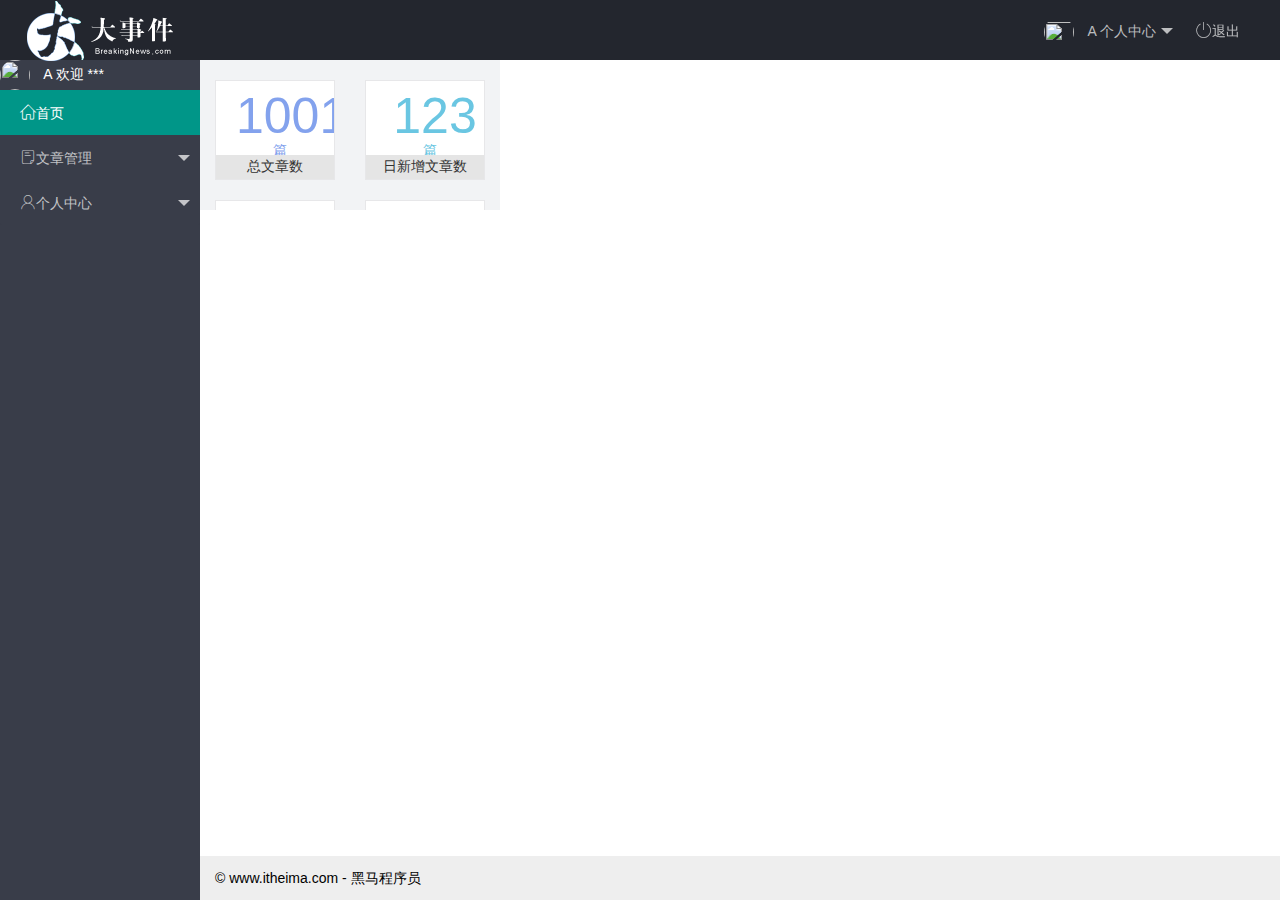
==== commit e78618f7: "完成文章管理相关功能的开发" ====
--- a/index.html
+++ b/index.html
@@ -1,88 +1,103 @@
 <!DOCTYPE html>
 <html lang="en">
-<head>
-    <meta charset="UTF-8">
-    <meta http-equiv="X-UA-Compatible" content="IE=edge">
-    <meta name="viewport" content="width=device-width, initial-scale=1.0">
+  <head>
+    <meta charset="UTF-8" />
+    <meta name="viewport" content="width=device-width, initial-scale=1.0" />
     <title>后台主页</title>
-
-    <link rel="stylesheet" href="/assets/lib/layui/css/layui.css"/>
-    <link rel="stylesheet" href="/assets/fonts/iconfont.css">
-    <link rel="stylesheet" href="/assets/css/index.css"/>
-</head>
-<body>
+    <!-- 导入 layui 的样式表 -->
+    <link rel="stylesheet" href="/assets/lib/layui/css/layui.css" />
+    <!-- 导入第三方图标库 -->
+    <link rel="stylesheet" href="/assets/fonts/iconfont.css" />
+    <!-- 导入自己的样式表 -->
+    <link rel="stylesheet" href="/assets/css/index.css" />
+  </head>
+  <body class="layui-layout-body">
     <div class="layui-layout layui-layout-admin">
       <div class="layui-header">
-        <div class="layui-logo layui-hide-xs layui-bg-black">
-            <img  src="/assets/images/logo.png" alt=""/>
+        <div class="layui-logo">
+          <img src="/assets/images/logo.png" alt="" />
         </div>
-        <!-- 头部区域（可配合layui 已有的水平导航） -->
+        <!-- 头部区域（可配合layui已有的水平导航） -->
         <ul class="layui-nav layui-layout-right">
-          <li class="layui-nav-item layui-hide layui-show-md-inline-block">
+          <li class="layui-nav-item">
             <a href="javascript:;" class="userinfo">
-              <img src="//tva1.sinaimg.cn/crop.0.0.118.118.180/5db11ff4gw1e77d3nqrv8j203b03cweg.jpg" class="layui-nav-img">
+              <img src="http://t.cn/RCzsdCq" class="layui-nav-img" />
               <span class="text-avatar">A</span>
               个人中心
             </a>
             <dl class="layui-nav-child">
-                <dd><a href="/user/user_info.html" target="fm">基本资料</a></dd>
-                <dd><a href="/user/user_avatar.html" target="fm">更换头像</a></dd>
-                <dd><a href="/user/user_pwd.html" target="fm">重置密码</a></dd>
+              <dd><a href="/user/user_info.html" target="fm">基本资料</a></dd>
+              <dd><a href="/user/user_avatar.html" target="fm">更换头像</a></dd>
+              <dd><a href="/user/user_pwd.html" target="fm">重置密码</a></dd>
+            </dl>
+          </li>
+          <li class="layui-nav-item">
+            <a href="javascript:;" id="btnLogout"><span class="iconfont icon-tuichu"></span>退出</a>
+          </li>
+        </ul>
+      </div>
+
+      <div class="layui-side layui-bg-black">
+        <div class="layui-side-scroll">
+          <div class="userinfo">
+            <img src="http://t.cn/RCzsdCq" class="layui-nav-img" />
+            <span class="text-avatar">A</span>
+            <span id="welcome">欢迎 ***</span>
+          </div>
+          <!-- 左侧导航区域（可配合layui已有的垂直导航） -->
+          <ul class="layui-nav layui-nav-tree" lay-shrink="all">
+            <li class="layui-nav-item layui-this">
+              <a href="/home/dashboard.html" target="fm"><span class="iconfont icon-home"></span>首页</a>
+            </li>
+            <li class="layui-nav-item">
+              <a class="" href="javascript:;"><span class="iconfont icon-16"></span>文章管理</a>
+              <dl class="layui-nav-child">
+                <dd>
+                  <a href="/article/art_cate.html" target="fm"><i class="layui-icon layui-icon-app"></i>文章类别</a>
+                </dd>
+                <dd>
+                  <a href="/article/art_list.html" target="fm"><i class="layui-icon layui-icon-app"></i>文章列表</a>
+                </dd>
+                <dd>
+                  <a href="/article/art_pub.html" target="fm"><i class="layui-icon layui-icon-app"></i>发布文章</a>
+                </dd>
               </dl>
             </li>
             <li class="layui-nav-item">
-              <a href="javascript:;" id="btnLogout"><span class="iconfont icon-tuichu"></span>退出</a>
-            </li>
-          </ul>
-        </div>
-      
-      <div class="layui-side layui-bg-black">
-        <div class="layui-side-scroll">
-          <div class="userinfo">
-            <img src="//tva1.sinaimg.cn/crop.0.0.118.118.180/5db11ff4gw1e77d3nqrv8j203b03cweg.jpg" class="layui-nav-img">
-            <span class="text-avatar">A</span>
-            <span id="welcome">欢迎XXX</span>
-          </div>
-          <!-- 左侧导航区域（可配合layui已有的垂直导航） -->
-          <ul class="layui-nav layui-nav-tree" lay-shrink="all" lay-filter="test">
-            <li class="layui-nav-item layui-this"><a href="/home/dashboard.html" target="fm"><span class="iconfont icon-home"></span>首页</a></li>
-
-            <li class="layui-nav-item">
-              <a class="" href="javascript:;"><span class="iconfont icon-16"></span>文章管理</a>
+              <a href="javascript:;"><span class="iconfont icon-user"></span>个人中心</a>
               <dl class="layui-nav-child">
-                <dd><a href="javascript:;"><i class="layui-icon layui-icon-app"></i> 文章类别</a></dd>
-                <dd><a href="javascript:;"><i class="layui-icon layui-icon-app"></i> 文章列表</a></dd>
-                <dd><a href="javascript:;"><i class="layui-icon layui-icon-app"></i> 发布文章</a></dd>
+                <dd>
+                  <a href="/user/user_info.html" target="fm"><i class="layui-icon layui-icon-app"></i>基本资料</a>
+                </dd>
+                <dd>
+                  <a href="/user/user_avatar.html" target="fm"><i class="layui-icon layui-icon-app"></i>更换头像</a>
+                </dd>
+                <dd>
+                  <a href="/user/user_pwd.html" target="fm"><i class="layui-icon layui-icon-app"></i>重置密码</a>
+                </dd>
               </dl>
             </li>
-
-            <li class="layui-nav-item">
-                <a class="" href="javascript:;"><span class="iconfont icon-user"></span>个人中心</a>
-                <dl class="layui-nav-child">
-                  <dd><a href="/user/user_info.html" target="fm"><i class="layui-icon layui-icon-app"></i> 基本资料</a></dd>
-                  <dd><a href="/user/user_avatar.html" target="fm"><i class="layui-icon layui-icon-app"></i> 更换头像</a></dd>
-                  <dd><a href="/user/user_pwd.html" target="fm"><i class="layui-icon layui-icon-app"></i> 重置密码</a></dd>
-                </dl>
-              </li>
           </ul>
         </div>
       </div>
 
-      <!-- 右侧内容主体区 -->
       <div class="layui-body">
-            <iframe name="fm" src="/home/dashboard.html" frameborder="0"></iframe>
+        <!-- 内容主体区域 -->
+        <iframe name="fm" src="/home/dashboard.html" frameborder="0"></iframe>
       </div>
-      
+
       <div class="layui-footer">
         <!-- 底部固定区域 -->
         © www.itheima.com - 黑马程序员
       </div>
     </div>
-    
-    <!-- 导入layuijs -->
+    <!-- 导入 layui 的JS文件 -->
     <script src="/assets/lib/layui/layui.all.js"></script>
+    <!-- 导入 jQuery -->
     <script src="/assets/lib/jquery.js"></script>
+    <!-- 导入自己封装的 baseAPI -->
     <script src="/assets/js/baseAPI.js"></script>
+    <!-- 导入自己的 js 文件 -->
     <script src="/assets/js/index.js"></script>
-    </body>
-</html>+  </body>
+</html>
